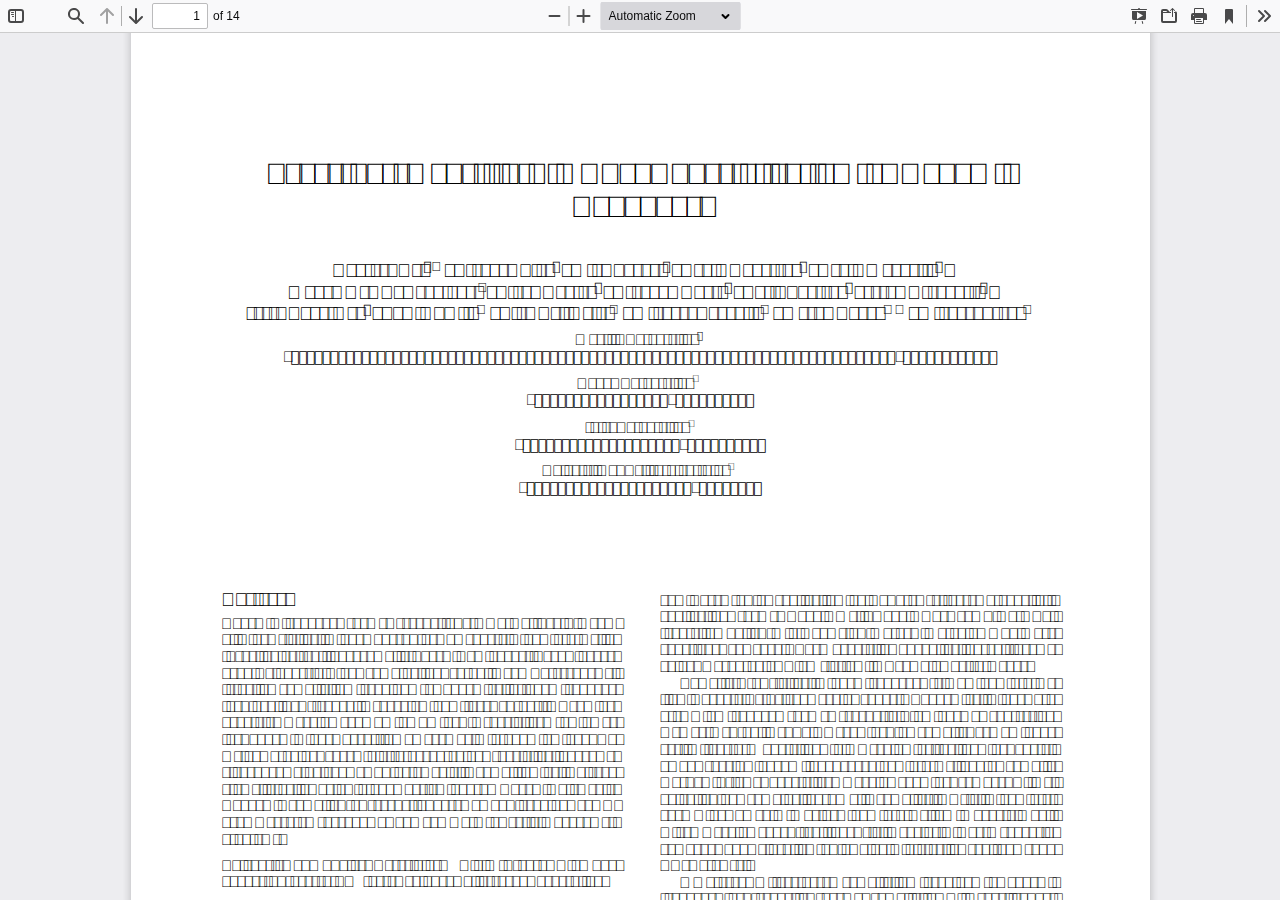
==== viewer/web/viewer.html @ 8a07b28c "Advanced GUi with bootstrap and PDF viewer" ====
<!DOCTYPE html>
<!--
Copyright 2012 Mozilla Foundation

Licensed under the Apache License, Version 2.0 (the "License");
you may not use this file except in compliance with the License.
You may obtain a copy of the License at

    http://www.apache.org/licenses/LICENSE-2.0

Unless required by applicable law or agreed to in writing, software
distributed under the License is distributed on an "AS IS" BASIS,
WITHOUT WARRANTIES OR CONDITIONS OF ANY KIND, either express or implied.
See the License for the specific language governing permissions and
limitations under the License.

Adobe CMap resources are covered by their own copyright but the same license:

    Copyright 1990-2015 Adobe Systems Incorporated.

See https://github.com/adobe-type-tools/cmap-resources
-->
<html dir="ltr" mozdisallowselectionprint>
  <head>
    <meta charset="utf-8">
    <meta name="viewport" content="width=device-width, initial-scale=1, maximum-scale=1">
    <meta name="google" content="notranslate">
    <meta http-equiv="X-UA-Compatible" content="IE=edge">
    <title>PDF.js viewer</title>


    <link rel="stylesheet" href="viewer.css">


<!-- This snippet is used in production (included from viewer.html) -->
<link rel="resource" type="application/l10n" href="locale/locale.properties">
<script src="../build/pdf.js"></script>


  <script src="viewer.js"></script>

  </head>

  <body tabindex="1" class="loadingInProgress">
    <div id="outerContainer">

      <div id="sidebarContainer">
        <div id="toolbarSidebar">
          <div class="splitToolbarButton toggled">
            <button id="viewThumbnail" class="toolbarButton toggled" title="Show Thumbnails" tabindex="2" data-l10n-id="thumbs">
               <span data-l10n-id="thumbs_label">Thumbnails</span>
            </button>
            <button id="viewOutline" class="toolbarButton" title="Show Document Outline (double-click to expand/collapse all items)" tabindex="3" data-l10n-id="document_outline">
               <span data-l10n-id="document_outline_label">Document Outline</span>
            </button>
            <button id="viewAttachments" class="toolbarButton" title="Show Attachments" tabindex="4" data-l10n-id="attachments">
               <span data-l10n-id="attachments_label">Attachments</span>
            </button>
            <button id="viewLayers" class="toolbarButton" title="Show Layers (double-click to reset all layers to the default state)" tabindex="5" data-l10n-id="layers">
               <span data-l10n-id="layers_label">Layers</span>
            </button>
          </div>
        </div>
        <div id="sidebarContent">
          <div id="thumbnailView">
          </div>
          <div id="outlineView" class="hidden">
          </div>
          <div id="attachmentsView" class="hidden">
          </div>
          <div id="layersView" class="hidden">
          </div>
        </div>
        <div id="sidebarResizer" class="hidden"></div>
      </div>  <!-- sidebarContainer -->

      <div id="mainContainer">
        <div class="findbar hidden doorHanger" id="findbar">
          <div id="findbarInputContainer">
            <input id="findInput" class="toolbarField" title="Find" placeholder="Find in document…" tabindex="91" data-l10n-id="find_input">
            <div class="splitToolbarButton">
              <button id="findPrevious" class="toolbarButton findPrevious" title="Find the previous occurrence of the phrase" tabindex="92" data-l10n-id="find_previous">
                <span data-l10n-id="find_previous_label">Previous</span>
              </button>
              <div class="splitToolbarButtonSeparator"></div>
              <button id="findNext" class="toolbarButton findNext" title="Find the next occurrence of the phrase" tabindex="93" data-l10n-id="find_next">
                <span data-l10n-id="find_next_label">Next</span>
              </button>
            </div>
          </div>

          <div id="findbarOptionsOneContainer">
            <input type="checkbox" id="findHighlightAll" class="toolbarField" tabindex="94">
            <label for="findHighlightAll" class="toolbarLabel" data-l10n-id="find_highlight">Highlight all</label>
            <input type="checkbox" id="findMatchCase" class="toolbarField" tabindex="95">
            <label for="findMatchCase" class="toolbarLabel" data-l10n-id="find_match_case_label">Match case</label>
          </div>
          <div id="findbarOptionsTwoContainer">
            <input type="checkbox" id="findEntireWord" class="toolbarField" tabindex="96">
            <label for="findEntireWord" class="toolbarLabel" data-l10n-id="find_entire_word_label">Whole words</label>
            <span id="findResultsCount" class="toolbarLabel hidden"></span>
          </div>

          <div id="findbarMessageContainer">
            <span id="findMsg" class="toolbarLabel"></span>
          </div>
        </div>  <!-- findbar -->

        <div id="secondaryToolbar" class="secondaryToolbar hidden doorHangerRight">
          <div id="secondaryToolbarButtonContainer">
            <button id="secondaryPresentationMode" class="secondaryToolbarButton presentationMode visibleLargeView" title="Switch to Presentation Mode" tabindex="51" data-l10n-id="presentation_mode">
              <span data-l10n-id="presentation_mode_label">Presentation Mode</span>
            </button>

            <button id="secondaryOpenFile" class="secondaryToolbarButton openFile visibleLargeView" title="Open File" tabindex="52" data-l10n-id="open_file">
              <span data-l10n-id="open_file_label">Open</span>
            </button>

            <button id="secondaryPrint" class="secondaryToolbarButton print visibleMediumView" title="Print" tabindex="53" data-l10n-id="print">
              <span data-l10n-id="print_label">Print</span>
            </button>
            <!--
            <button id="secondaryDownload" class="secondaryToolbarButton download visibleMediumView" title="Download" tabindex="54" data-l10n-id="download">
              <span data-l10n-id="download_label">Download</span>
            </button>-->

            <a href="#" id="secondaryViewBookmark" class="secondaryToolbarButton bookmark visibleSmallView" title="Current view (copy or open in new window)" tabindex="55" data-l10n-id="bookmark">
              <span data-l10n-id="bookmark_label">Current View</span>
            </a>

            <div class="horizontalToolbarSeparator visibleLargeView"></div>

            <button id="firstPage" class="secondaryToolbarButton firstPage" title="Go to First Page" tabindex="56" data-l10n-id="first_page">
              <span data-l10n-id="first_page_label">Go to First Page</span>
            </button>
            <button id="lastPage" class="secondaryToolbarButton lastPage" title="Go to Last Page" tabindex="57" data-l10n-id="last_page">
              <span data-l10n-id="last_page_label">Go to Last Page</span>
            </button>

            <div class="horizontalToolbarSeparator"></div>

            <button id="pageRotateCw" class="secondaryToolbarButton rotateCw" title="Rotate Clockwise" tabindex="58" data-l10n-id="page_rotate_cw">
              <span data-l10n-id="page_rotate_cw_label">Rotate Clockwise</span>
            </button>
            <button id="pageRotateCcw" class="secondaryToolbarButton rotateCcw" title="Rotate Counterclockwise" tabindex="59" data-l10n-id="page_rotate_ccw">
              <span data-l10n-id="page_rotate_ccw_label">Rotate Counterclockwise</span>
            </button>

            <div class="horizontalToolbarSeparator"></div>

            <button id="cursorSelectTool" class="secondaryToolbarButton selectTool toggled" title="Enable Text Selection Tool" tabindex="60" data-l10n-id="cursor_text_select_tool">
              <span data-l10n-id="cursor_text_select_tool_label">Text Selection Tool</span>
            </button>
            <button id="cursorHandTool" class="secondaryToolbarButton handTool" title="Enable Hand Tool" tabindex="61" data-l10n-id="cursor_hand_tool">
              <span data-l10n-id="cursor_hand_tool_label">Hand Tool</span>
            </button>

            <div class="horizontalToolbarSeparator"></div>

            <button id="scrollVertical" class="secondaryToolbarButton scrollModeButtons scrollVertical toggled" title="Use Vertical Scrolling" tabindex="62" data-l10n-id="scroll_vertical">
              <span data-l10n-id="scroll_vertical_label">Vertical Scrolling</span>
            </button>
            <button id="scrollHorizontal" class="secondaryToolbarButton scrollModeButtons scrollHorizontal" title="Use Horizontal Scrolling" tabindex="63" data-l10n-id="scroll_horizontal">
              <span data-l10n-id="scroll_horizontal_label">Horizontal Scrolling</span>
            </button>
            <button id="scrollWrapped" class="secondaryToolbarButton scrollModeButtons scrollWrapped" title="Use Wrapped Scrolling" tabindex="64" data-l10n-id="scroll_wrapped">
              <span data-l10n-id="scroll_wrapped_label">Wrapped Scrolling</span>
            </button>

            <div class="horizontalToolbarSeparator scrollModeButtons"></div>

            <button id="spreadNone" class="secondaryToolbarButton spreadModeButtons spreadNone toggled" title="Do not join page spreads" tabindex="65" data-l10n-id="spread_none">
              <span data-l10n-id="spread_none_label">No Spreads</span>
            </button>
            <button id="spreadOdd" class="secondaryToolbarButton spreadModeButtons spreadOdd" title="Join page spreads starting with odd-numbered pages" tabindex="66" data-l10n-id="spread_odd">
              <span data-l10n-id="spread_odd_label">Odd Spreads</span>
            </button>
            <button id="spreadEven" class="secondaryToolbarButton spreadModeButtons spreadEven" title="Join page spreads starting with even-numbered pages" tabindex="67" data-l10n-id="spread_even">
              <span data-l10n-id="spread_even_label">Even Spreads</span>
            </button>

            <div class="horizontalToolbarSeparator spreadModeButtons"></div>

            <button id="documentProperties" class="secondaryToolbarButton documentProperties" title="Document Properties…" tabindex="68" data-l10n-id="document_properties">
              <span data-l10n-id="document_properties_label">Document Properties…</span>
            </button>
          </div>
        </div>  <!-- secondaryToolbar -->

        <div class="toolbar">
          <div id="toolbarContainer">
            <div id="toolbarViewer">
              <div id="toolbarViewerLeft">
                <button id="sidebarToggle" class="toolbarButton" title="Toggle Sidebar" tabindex="11" data-l10n-id="toggle_sidebar">
                  <span data-l10n-id="toggle_sidebar_label">Toggle Sidebar</span>
                </button>
                <div class="toolbarButtonSpacer"></div>
                <button id="viewFind" class="toolbarButton" title="Find in Document" tabindex="12" data-l10n-id="findbar">
                  <span data-l10n-id="findbar_label">Find</span>
                </button>
                <div class="splitToolbarButton hiddenSmallView">
                  <button class="toolbarButton pageUp" title="Previous Page" id="previous" tabindex="13" data-l10n-id="previous">
                    <span data-l10n-id="previous_label">Previous</span>
                  </button>
                  <div class="splitToolbarButtonSeparator"></div>
                  <button class="toolbarButton pageDown" title="Next Page" id="next" tabindex="14" data-l10n-id="next">
                    <span data-l10n-id="next_label">Next</span>
                  </button>
                </div>
                <input type="number" id="pageNumber" class="toolbarField pageNumber" title="Page" value="1" size="4" min="1" tabindex="15" data-l10n-id="page" autocomplete="off">
                <span id="numPages" class="toolbarLabel"></span>
              </div>
              <div id="toolbarViewerRight">
                <button id="presentationMode" class="toolbarButton presentationMode hiddenLargeView" title="Switch to Presentation Mode" tabindex="31" data-l10n-id="presentation_mode">
                  <span data-l10n-id="presentation_mode_label">Presentation Mode</span>
                </button>

                <button id="openFile" class="toolbarButton openFile hiddenLargeView" title="Open File" tabindex="32" data-l10n-id="open_file">
                  <span data-l10n-id="open_file_label">Open</span>
                </button>

                <button id="print" class="toolbarButton print hiddenMediumView" title="Print" tabindex="33" data-l10n-id="print">
                  <span data-l10n-id="print_label">Print</span>
                </button>
                
                <!--
                <button id="download" class="toolbarButton download hiddenMediumView" title="Download" tabindex="34" data-l10n-id="download">
                  <span data-l10n-id="download_label">Download</span>
                </button>-->
                <a href="#" id="viewBookmark" class="toolbarButton bookmark hiddenSmallView" title="Current view (copy or open in new window)" tabindex="35" data-l10n-id="bookmark">
                  <span data-l10n-id="bookmark_label">Current View</span>
                </a>

                <div class="verticalToolbarSeparator hiddenSmallView"></div>

                <button id="secondaryToolbarToggle" class="toolbarButton" title="Tools" tabindex="36" data-l10n-id="tools">
                  <span data-l10n-id="tools_label">Tools</span>
                </button>
              </div>
              <div id="toolbarViewerMiddle">
                <div class="splitToolbarButton">
                  <button id="zoomOut" class="toolbarButton zoomOut" title="Zoom Out" tabindex="21" data-l10n-id="zoom_out">
                    <span data-l10n-id="zoom_out_label">Zoom Out</span>
                  </button>
                  <div class="splitToolbarButtonSeparator"></div>
                  <button id="zoomIn" class="toolbarButton zoomIn" title="Zoom In" tabindex="22" data-l10n-id="zoom_in">
                    <span data-l10n-id="zoom_in_label">Zoom In</span>
                   </button>
                </div>
                <span id="scaleSelectContainer" class="dropdownToolbarButton">
                  <select id="scaleSelect" title="Zoom" tabindex="23" data-l10n-id="zoom">
                    <option id="pageAutoOption" title="" value="auto" selected="selected" data-l10n-id="page_scale_auto">Automatic Zoom</option>
                    <option id="pageActualOption" title="" value="page-actual" data-l10n-id="page_scale_actual">Actual Size</option>
                    <option id="pageFitOption" title="" value="page-fit" data-l10n-id="page_scale_fit">Page Fit</option>
                    <option id="pageWidthOption" title="" value="page-width" data-l10n-id="page_scale_width">Page Width</option>
                    <option id="customScaleOption" title="" value="custom" disabled="disabled" hidden="true"></option>
                    <option title="" value="0.5" data-l10n-id="page_scale_percent" data-l10n-args='{ "scale": 50 }'>50%</option>
                    <option title="" value="0.75" data-l10n-id="page_scale_percent" data-l10n-args='{ "scale": 75 }'>75%</option>
                    <option title="" value="1" data-l10n-id="page_scale_percent" data-l10n-args='{ "scale": 100 }'>100%</option>
                    <option title="" value="1.25" data-l10n-id="page_scale_percent" data-l10n-args='{ "scale": 125 }'>125%</option>
                    <option title="" value="1.5" data-l10n-id="page_scale_percent" data-l10n-args='{ "scale": 150 }'>150%</option>
                    <option title="" value="2" data-l10n-id="page_scale_percent" data-l10n-args='{ "scale": 200 }'>200%</option>
                    <option title="" value="3" data-l10n-id="page_scale_percent" data-l10n-args='{ "scale": 300 }'>300%</option>
                    <option title="" value="4" data-l10n-id="page_scale_percent" data-l10n-args='{ "scale": 400 }'>400%</option>
                  </select>
                </span>
              </div>
            </div>
            <div id="loadingBar">
              <div class="progress">
                <div class="glimmer">
                </div>
              </div>
            </div>
          </div>
        </div>

        <menu type="context" id="viewerContextMenu">
          <menuitem id="contextFirstPage" label="First Page"
                    data-l10n-id="first_page"></menuitem>
          <menuitem id="contextLastPage" label="Last Page"
                    data-l10n-id="last_page"></menuitem>
          <menuitem id="contextPageRotateCw" label="Rotate Clockwise"
                    data-l10n-id="page_rotate_cw"></menuitem>
          <menuitem id="contextPageRotateCcw" label="Rotate Counter-Clockwise"
                    data-l10n-id="page_rotate_ccw"></menuitem>
        </menu>

        <div id="viewerContainer" tabindex="0">
          <div id="viewer" class="pdfViewer"></div>
        </div>

        <div id="errorWrapper" hidden='true'>
          <div id="errorMessageLeft">
            <span id="errorMessage"></span>
            <button id="errorShowMore" data-l10n-id="error_more_info">
              More Information
            </button>
            <button id="errorShowLess" data-l10n-id="error_less_info" hidden='true'>
              Less Information
            </button>
          </div>
          <div id="errorMessageRight">
            <button id="errorClose" data-l10n-id="error_close">
              Close
            </button>
          </div>
          <div class="clearBoth"></div>
          <textarea id="errorMoreInfo" hidden='true' readonly="readonly"></textarea>
        </div>
      </div> <!-- mainContainer -->

      <div id="overlayContainer" class="hidden">
        <div id="passwordOverlay" class="container hidden">
          <div class="dialog">
            <div class="row">
              <p id="passwordText" data-l10n-id="password_label">Enter the password to open this PDF file:</p>
            </div>
            <div class="row">
              <input type="password" id="password" class="toolbarField">
            </div>
            <div class="buttonRow">
              <button id="passwordCancel" class="overlayButton"><span data-l10n-id="password_cancel">Cancel</span></button>
              <button id="passwordSubmit" class="overlayButton"><span data-l10n-id="password_ok">OK</span></button>
            </div>
          </div>
        </div>
        <div id="documentPropertiesOverlay" class="container hidden">
          <div class="dialog">
            <div class="row">
              <span data-l10n-id="document_properties_file_name">File name:</span> <p id="fileNameField">-</p>
            </div>
            <div class="row">
              <span data-l10n-id="document_properties_file_size">File size:</span> <p id="fileSizeField">-</p>
            </div>
            <div class="separator"></div>
            <div class="row">
              <span data-l10n-id="document_properties_title">Title:</span> <p id="titleField">-</p>
            </div>
            <div class="row">
              <span data-l10n-id="document_properties_author">Author:</span> <p id="authorField">-</p>
            </div>
            <div class="row">
              <span data-l10n-id="document_properties_subject">Subject:</span> <p id="subjectField">-</p>
            </div>
            <div class="row">
              <span data-l10n-id="document_properties_keywords">Keywords:</span> <p id="keywordsField">-</p>
            </div>
            <div class="row">
              <span data-l10n-id="document_properties_creation_date">Creation Date:</span> <p id="creationDateField">-</p>
            </div>
            <div class="row">
              <span data-l10n-id="document_properties_modification_date">Modification Date:</span> <p id="modificationDateField">-</p>
            </div>
            <div class="row">
              <span data-l10n-id="document_properties_creator">Creator:</span> <p id="creatorField">-</p>
            </div>
            <div class="separator"></div>
            <div class="row">
              <span data-l10n-id="document_properties_producer">PDF Producer:</span> <p id="producerField">-</p>
            </div>
            <div class="row">
              <span data-l10n-id="document_properties_version">PDF Version:</span> <p id="versionField">-</p>
            </div>
            <div class="row">
              <span data-l10n-id="document_properties_page_count">Page Count:</span> <p id="pageCountField">-</p>
            </div>
            <div class="row">
              <span data-l10n-id="document_properties_page_size">Page Size:</span> <p id="pageSizeField">-</p>
            </div>
            <div class="separator"></div>
            <div class="row">
              <span data-l10n-id="document_properties_linearized">Fast Web View:</span> <p id="linearizedField">-</p>
            </div>
            <div class="buttonRow">
              <button id="documentPropertiesClose" class="overlayButton"><span data-l10n-id="document_properties_close">Close</span></button>
            </div>
          </div>
        </div>
        <div id="printServiceOverlay" class="container hidden">
          <div class="dialog">
            <div class="row">
              <span data-l10n-id="print_progress_message">Preparing document for printing…</span>
            </div>
            <div class="row">
              <progress value="0" max="100"></progress>
              <span data-l10n-id="print_progress_percent" data-l10n-args='{ "progress": 0 }' class="relative-progress">0%</span>
            </div>
            <div class="buttonRow">
              <button id="printCancel" class="overlayButton"><span data-l10n-id="print_progress_close">Cancel</span></button>
            </div>
          </div>
        </div>
      </div>  <!-- overlayContainer -->

    </div> <!-- outerContainer -->
    <div id="printContainer"></div>
  </body>
</html>
---- viewer/web/viewer.css ----
/* Copyright 2014 Mozilla Foundation
 *
 * Licensed under the Apache License, Version 2.0 (the "License");
 * you may not use this file except in compliance with the License.
 * You may obtain a copy of the License at
 *
 *     http://www.apache.org/licenses/LICENSE-2.0
 *
 * Unless required by applicable law or agreed to in writing, software
 * distributed under the License is distributed on an "AS IS" BASIS,
 * WITHOUT WARRANTIES OR CONDITIONS OF ANY KIND, either express or implied.
 * See the License for the specific language governing permissions and
 * limitations under the License.
 */

.textLayer {
  position: absolute;
  left: 0;
  top: 0;
  right: 0;
  bottom: 0;
  overflow: hidden;
  opacity: 0.2;
  line-height: 1;
}

.textLayer > span {
  color: transparent;
  position: absolute;
  white-space: pre;
  cursor: text;
  transform-origin: 0% 0%;
}

.textLayer .highlight {
  margin: -1px;
  padding: 1px;
  background-color: rgba(180, 0, 170, 1);
  border-radius: 4px;
}

.textLayer .highlight.begin {
  border-radius: 4px 0px 0px 4px;
}

.textLayer .highlight.end {
  border-radius: 0px 4px 4px 0px;
}

.textLayer .highlight.middle {
  border-radius: 0px;
}

.textLayer .highlight.selected {
  background-color: rgba(0, 100, 0, 1);
}

.textLayer ::-moz-selection {
  background: rgba(0, 0, 255, 1);
}

.textLayer ::selection {
  background: rgba(0, 0, 255, 1);
}

.textLayer .endOfContent {
  display: block;
  position: absolute;
  left: 0px;
  top: 100%;
  right: 0px;
  bottom: 0px;
  z-index: -1;
  cursor: default;
  -webkit-user-select: none;
     -moz-user-select: none;
      -ms-user-select: none;
          user-select: none;
}

.textLayer .endOfContent.active {
  top: 0px;
}


.annotationLayer section {
  position: absolute;
}

.annotationLayer .linkAnnotation > a,
.annotationLayer .buttonWidgetAnnotation.pushButton > a {
  position: absolute;
  font-size: 1em;
  top: 0;
  left: 0;
  width: 100%;
  height: 100%;
}

.annotationLayer .linkAnnotation > a:hover,
.annotationLayer .buttonWidgetAnnotation.pushButton > a:hover {
  opacity: 0.2;
  background: rgba(255, 255, 0, 1);
  box-shadow: 0px 2px 10px rgba(255, 255, 0, 1);
}

.annotationLayer .textAnnotation img {
  position: absolute;
  cursor: pointer;
}

.annotationLayer .textWidgetAnnotation input,
.annotationLayer .textWidgetAnnotation textarea,
.annotationLayer .choiceWidgetAnnotation select,
.annotationLayer .buttonWidgetAnnotation.checkBox input,
.annotationLayer .buttonWidgetAnnotation.radioButton input {
  background-color: rgba(0, 54, 255, 0.13);
  border: 1px solid transparent;
  box-sizing: border-box;
  font-size: 9px;
  height: 100%;
  margin: 0;
  padding: 0 3px;
  vertical-align: top;
  width: 100%;
}

.annotationLayer .choiceWidgetAnnotation select option {
  padding: 0;
}

.annotationLayer .buttonWidgetAnnotation.radioButton input {
  border-radius: 50%;
}

.annotationLayer .textWidgetAnnotation textarea {
  font: message-box;
  font-size: 9px;
  resize: none;
}

.annotationLayer .textWidgetAnnotation input[disabled],
.annotationLayer .textWidgetAnnotation textarea[disabled],
.annotationLayer .choiceWidgetAnnotation select[disabled],
.annotationLayer .buttonWidgetAnnotation.checkBox input[disabled],
.annotationLayer .buttonWidgetAnnotation.radioButton input[disabled] {
  background: none;
  border: 1px solid transparent;
  cursor: not-allowed;
}

.annotationLayer .textWidgetAnnotation input:hover,
.annotationLayer .textWidgetAnnotation textarea:hover,
.annotationLayer .choiceWidgetAnnotation select:hover,
.annotationLayer .buttonWidgetAnnotation.checkBox input:hover,
.annotationLayer .buttonWidgetAnnotation.radioButton input:hover {
  border: 1px solid rgba(0, 0, 0, 1);
}

.annotationLayer .textWidgetAnnotation input:focus,
.annotationLayer .textWidgetAnnotation textarea:focus,
.annotationLayer .choiceWidgetAnnotation select:focus {
  background: none;
  border: 1px solid transparent;
}

.annotationLayer .buttonWidgetAnnotation.checkBox input:checked:before,
.annotationLayer .buttonWidgetAnnotation.checkBox input:checked:after,
.annotationLayer .buttonWidgetAnnotation.radioButton input:checked:before {
  background-color: rgba(0, 0, 0, 1);
  content: "";
  display: block;
  position: absolute;
}

.annotationLayer .buttonWidgetAnnotation.checkBox input:checked:before,
.annotationLayer .buttonWidgetAnnotation.checkBox input:checked:after {
  height: 80%;
  left: 45%;
  width: 1px;
}

.annotationLayer .buttonWidgetAnnotation.checkBox input:checked:before {
  transform: rotate(45deg);
}

.annotationLayer .buttonWidgetAnnotation.checkBox input:checked:after {
  transform: rotate(-45deg);
}

.annotationLayer .buttonWidgetAnnotation.radioButton input:checked:before {
  border-radius: 50%;
  height: 50%;
  left: 30%;
  top: 20%;
  width: 50%;
}

.annotationLayer .textWidgetAnnotation input.comb {
  font-family: monospace;
  padding-left: 2px;
  padding-right: 0;
}

.annotationLayer .textWidgetAnnotation input.comb:focus {
  /*
   * Letter spacing is placed on the right side of each character. Hence, the
   * letter spacing of the last character may be placed outside the visible
   * area, causing horizontal scrolling. We avoid this by extending the width
   * when the element has focus and revert this when it loses focus.
   */
  width: 115%;
}

.annotationLayer .buttonWidgetAnnotation.checkBox input,
.annotationLayer .buttonWidgetAnnotation.radioButton input {
  -webkit-appearance: none;
     -moz-appearance: none;
          appearance: none;
  padding: 0;
}

.annotationLayer .popupWrapper {
  position: absolute;
  width: 20em;
}

.annotationLayer .popup {
  position: absolute;
  z-index: 200;
  max-width: 20em;
  background-color: rgba(255, 255, 153, 1);
  box-shadow: 0px 2px 5px rgba(136, 136, 136, 1);
  border-radius: 2px;
  padding: 6px;
  margin-left: 5px;
  cursor: pointer;
  font: message-box;
  font-size: 9px;
  word-wrap: break-word;
}

.annotationLayer .popup > * {
  font-size: 9px;
}

.annotationLayer .popup h1 {
  display: inline-block;
}

.annotationLayer .popup span {
  display: inline-block;
  margin-left: 5px;
}

.annotationLayer .popup p {
  border-top: 1px solid rgba(51, 51, 51, 1);
  margin-top: 2px;
  padding-top: 2px;
}

.annotationLayer .highlightAnnotation,
.annotationLayer .underlineAnnotation,
.annotationLayer .squigglyAnnotation,
.annotationLayer .strikeoutAnnotation,
.annotationLayer .freeTextAnnotation,
.annotationLayer .lineAnnotation svg line,
.annotationLayer .squareAnnotation svg rect,
.annotationLayer .circleAnnotation svg ellipse,
.annotationLayer .polylineAnnotation svg polyline,
.annotationLayer .polygonAnnotation svg polygon,
.annotationLayer .caretAnnotation,
.annotationLayer .inkAnnotation svg polyline,
.annotationLayer .stampAnnotation,
.annotationLayer .fileAttachmentAnnotation {
  cursor: pointer;
}

.pdfViewer .canvasWrapper {
  overflow: hidden;
}

.pdfViewer .page {
  direction: ltr;
  width: 816px;
  height: 1056px;
  margin: 1px auto -8px auto;
  position: relative;
  overflow: visible;
  border: 9px solid transparent;
  background-clip: content-box;
  -o-border-image: url(images/shadow.png) 9 9 repeat;
     border-image: url(images/shadow.png) 9 9 repeat;
  background-color: rgba(255, 255, 255, 1);
}

.pdfViewer.removePageBorders .page {
  margin: 0px auto 10px auto;
  border: none;
}

.pdfViewer.singlePageView {
  display: inline-block;
}

.pdfViewer.singlePageView .page {
  margin: 0;
  border: none;
}

.pdfViewer.scrollHorizontal,
.pdfViewer.scrollWrapped,
.spread {
  margin-left: 3.5px;
  margin-right: 3.5px;
  text-align: center;
}

.pdfViewer.scrollHorizontal,
.spread {
  white-space: nowrap;
}

.pdfViewer.removePageBorders,
.pdfViewer.scrollHorizontal .spread,
.pdfViewer.scrollWrapped .spread {
  margin-left: 0;
  margin-right: 0;
}

.spread .page,
.pdfViewer.scrollHorizontal .page,
.pdfViewer.scrollWrapped .page,
.pdfViewer.scrollHorizontal .spread,
.pdfViewer.scrollWrapped .spread {
  display: inline-block;
  vertical-align: middle;
}

.spread .page,
.pdfViewer.scrollHorizontal .page,
.pdfViewer.scrollWrapped .page {
  margin-left: -3.5px;
  margin-right: -3.5px;
}

.pdfViewer.removePageBorders .spread .page,
.pdfViewer.removePageBorders.scrollHorizontal .page,
.pdfViewer.removePageBorders.scrollWrapped .page {
  margin-left: 5px;
  margin-right: 5px;
}

.pdfViewer .page canvas {
  margin: 0;
  display: block;
}

.pdfViewer .page canvas[hidden] {
  display: none;
}

.pdfViewer .page .loadingIcon {
  position: absolute;
  display: block;
  left: 0;
  top: 0;
  right: 0;
  bottom: 0;
  background: url("images/loading-icon.gif") center no-repeat;
}

.pdfPresentationMode .pdfViewer {
  margin-left: 0;
  margin-right: 0;
}

.pdfPresentationMode .pdfViewer .page,
.pdfPresentationMode .pdfViewer .spread {
  display: block;
}

.pdfPresentationMode .pdfViewer .page,
.pdfPresentationMode .pdfViewer.removePageBorders .page {
  margin-left: auto;
  margin-right: auto;
}

.pdfPresentationMode:-ms-fullscreen .pdfViewer .page {
  margin-bottom: 100% !important;
}

.pdfPresentationMode:-webkit-full-screen .pdfViewer .page {
  margin-bottom: 100%;
  border: 0;
}

.pdfPresentationMode:-moz-full-screen .pdfViewer .page {
  margin-bottom: 100%;
  border: 0;
}

.pdfPresentationMode:fullscreen .pdfViewer .page {
  margin-bottom: 100%;
  border: 0;
}

:root {
  --sidebar-width: 200px;
  --sidebar-transition-duration: 200ms;
  --sidebar-transition-timing-function: ease;

  --toolbar-icon-opacity: 0.7;
  --doorhanger-icon-opacity: 0.9;

  --main-color: rgba(12, 12, 13, 1);
  --body-bg-color: rgba(237, 237, 240, 1);
  --errorWrapper-bg-color: rgba(255, 74, 74, 1);
  --progressBar-color: rgba(10, 132, 255, 1);
  --progressBar-indeterminate-bg-color: rgba(221, 221, 222, 1);
  --progressBar-indeterminate-blend-color: rgba(116, 177, 239, 1);
  --scrollbar-color: auto;
  --scrollbar-bg-color: auto;

  --sidebar-bg-color: rgba(245, 246, 247, 1);
  --toolbar-bg-color: rgba(249, 249, 250, 1);
  --toolbar-border-color: rgba(204, 204, 204, 1);
  --button-hover-color: rgba(221, 222, 223, 1);
  --toggled-btn-bg-color: rgba(0, 0, 0, 0.3);
  --dropdown-btn-bg-color: rgba(215, 215, 219, 1);
  --separator-color: rgba(0, 0, 0, 0.3);
  --field-color: rgba(6, 6, 6, 1);
  --field-bg-color: rgba(255, 255, 255, 1);
  --field-border-color: rgba(187, 187, 188, 1);
  --findbar-nextprevious-btn-bg-color: rgba(227, 228, 230, 1);
  --outline-color: rgba(0, 0, 0, 0.8);
  --outline-hover-color: rgba(0, 0, 0, 0.9);
  --outline-active-color: rgba(0, 0, 0, 0.08);
  --outline-active-bg-color: rgba(0, 0, 0, 1);
  --sidebaritem-bg-color: rgba(0, 0, 0, 0.15);
  --doorhanger-bg-color: rgba(255, 255, 255, 1);
  --doorhanger-border-color: rgba(12, 12, 13, 0.2);
  --doorhanger-hover-color: rgba(237, 237, 237, 1);
  --doorhanger-separator-color: rgba(222, 222, 222, 1);
  --overlay-button-bg-color: rgba(12, 12, 13, 0.1);
  --overlay-button-hover-color: rgba(12, 12, 13, 0.3);

  --loading-icon: url(images/loading.svg);
  --treeitem-expanded-icon: url(images/treeitem-expanded.svg);
  --treeitem-collapsed-icon: url(images/treeitem-collapsed.svg);
  --toolbarButton-menuArrow-icon: url(images/toolbarButton-menuArrow.svg);
  --toolbarButton-sidebarToggle-icon: url(images/toolbarButton-sidebarToggle.svg);
  --toolbarButton-secondaryToolbarToggle-icon: url(images/toolbarButton-secondaryToolbarToggle.svg);
  --toolbarButton-pageUp-icon: url(images/toolbarButton-pageUp.svg);
  --toolbarButton-pageDown-icon: url(images/toolbarButton-pageDown.svg);
  --toolbarButton-zoomOut-icon: url(images/toolbarButton-zoomOut.svg);
  --toolbarButton-zoomIn-icon: url(images/toolbarButton-zoomIn.svg);
  --toolbarButton-presentationMode-icon: url(images/toolbarButton-presentationMode.svg);
  --toolbarButton-print-icon: url(images/toolbarButton-print.svg);
  --toolbarButton-openFile-icon: url(images/toolbarButton-openFile.svg);
  --toolbarButton-download-icon: url(images/toolbarButton-download.svg);
  --toolbarButton-bookmark-icon: url(images/toolbarButton-bookmark.svg);
  --toolbarButton-viewThumbnail-icon: url(images/toolbarButton-viewThumbnail.svg);
  --toolbarButton-viewOutline-icon: url(images/toolbarButton-viewOutline.svg);
  --toolbarButton-viewAttachments-icon: url(images/toolbarButton-viewAttachments.svg);
  --toolbarButton-viewLayers-icon: url(images/toolbarButton-viewLayers.svg);
  --toolbarButton-search-icon: url(images/toolbarButton-search.svg);
  --findbarButton-previous-icon: url(images/findbarButton-previous.svg);
  --findbarButton-next-icon: url(images/findbarButton-next.svg);
  --secondaryToolbarButton-firstPage-icon: url(images/secondaryToolbarButton-firstPage.svg);
  --secondaryToolbarButton-lastPage-icon: url(images/secondaryToolbarButton-lastPage.svg);
  --secondaryToolbarButton-rotateCcw-icon: url(images/secondaryToolbarButton-rotateCcw.svg);
  --secondaryToolbarButton-rotateCw-icon: url(images/secondaryToolbarButton-rotateCw.svg);
  --secondaryToolbarButton-selectTool-icon: url(images/secondaryToolbarButton-selectTool.svg);
  --secondaryToolbarButton-handTool-icon: url(images/secondaryToolbarButton-handTool.svg);
  --secondaryToolbarButton-scrollVertical-icon: url(images/secondaryToolbarButton-scrollVertical.svg);
  --secondaryToolbarButton-scrollHorizontal-icon: url(images/secondaryToolbarButton-scrollHorizontal.svg);
  --secondaryToolbarButton-scrollWrapped-icon: url(images/secondaryToolbarButton-scrollWrapped.svg);
  --secondaryToolbarButton-spreadNone-icon: url(images/secondaryToolbarButton-spreadNone.svg);
  --secondaryToolbarButton-spreadOdd-icon: url(images/secondaryToolbarButton-spreadOdd.svg);
  --secondaryToolbarButton-spreadEven-icon: url(images/secondaryToolbarButton-spreadEven.svg);
  --secondaryToolbarButton-documentProperties-icon: url(images/secondaryToolbarButton-documentProperties.svg);
}

@media (prefers-color-scheme: dark) {
  :root {
    --main-color: rgba(249, 249, 250, 1);
    --body-bg-color: rgba(42, 42, 46, 1);
    --errorWrapper-bg-color: rgba(199, 17, 17, 1);
    --progressBar-color: rgba(0, 96, 223, 1);
    --progressBar-indeterminate-bg-color: rgba(40, 40, 43, 1);
    --progressBar-indeterminate-blend-color: rgba(20, 68, 133, 1);
    --scrollbar-color: rgba(121, 121, 123, 1);
    --scrollbar-bg-color: rgba(35, 35, 39, 1);

    --sidebar-bg-color: rgba(50, 50, 52, 1);
    --toolbar-bg-color: rgba(56, 56, 61, 1);
    --toolbar-border-color: rgba(12, 12, 13, 1);
    --button-hover-color: rgba(102, 102, 103, 1);
    --toggled-btn-bg-color: rgba(0, 0, 0, 0.3);
    --dropdown-btn-bg-color: rgba(74, 74, 79, 1);
    --separator-color: rgba(0, 0, 0, 0.3);
    --field-color: rgba(250, 250, 250, 1);
    --field-bg-color: rgba(64, 64, 68, 1);
    --field-border-color: rgba(115, 115, 115, 1);
    --findbar-nextprevious-btn-bg-color: rgba(89, 89, 89, 1);
    --outline-color: rgba(255, 255, 255, 0.8);
    --outline-hover-color: rgba(255, 255, 255, 0.9);
    --outline-active-color: rgba(255, 255, 255, 0.08);
    --outline-active-bg-color: rgba(255, 255, 255, 1);
    --sidebaritem-bg-color: rgba(255, 255, 255, 0.15);
    --doorhanger-bg-color: rgba(74, 74, 79, 1);
    --doorhanger-border-color: rgba(39, 39, 43, 1);
    --doorhanger-hover-color: rgba(93, 94, 98, 1);
    --doorhanger-separator-color: rgba(92, 92, 97, 1);
    --overlay-button-bg-color: rgba(92, 92, 97, 1);
    --overlay-button-hover-color: rgba(115, 115, 115, 1);

    --loading-icon: url(images/loading-dark.svg);
    --treeitem-expanded-icon: url(images/treeitem-expanded-dark.svg);
    --treeitem-collapsed-icon: url(images/treeitem-collapsed-dark.svg);
    --toolbarButton-menuArrow-icon: url(images/toolbarButton-menuArrow-dark.svg);
    --toolbarButton-sidebarToggle-icon: url(images/toolbarButton-sidebarToggle-dark.svg);
    --toolbarButton-secondaryToolbarToggle-icon: url(images/toolbarButton-secondaryToolbarToggle-dark.svg);
    --toolbarButton-pageUp-icon: url(images/toolbarButton-pageUp-dark.svg);
    --toolbarButton-pageDown-icon: url(images/toolbarButton-pageDown-dark.svg);
    --toolbarButton-zoomOut-icon: url(images/toolbarButton-zoomOut-dark.svg);
    --toolbarButton-zoomIn-icon: url(images/toolbarButton-zoomIn-dark.svg);
    --toolbarButton-presentationMode-icon: url(images/toolbarButton-presentationMode-dark.svg);
    --toolbarButton-print-icon: url(images/toolbarButton-print-dark.svg);
    --toolbarButton-openFile-icon: url(images/toolbarButton-openFile-dark.svg);
    --toolbarButton-download-icon: url(images/toolbarButton-download-dark.svg);
    --toolbarButton-bookmark-icon: url(images/toolbarButton-bookmark-dark.svg);
    --toolbarButton-viewThumbnail-icon: url(images/toolbarButton-viewThumbnail-dark.svg);
    --toolbarButton-viewOutline-icon: url(images/toolbarButton-viewOutline-dark.svg);
    --toolbarButton-viewAttachments-icon: url(images/toolbarButton-viewAttachments-dark.svg);
    --toolbarButton-viewLayers-icon: url(images/toolbarButton-viewLayers-dark.svg);
    --toolbarButton-search-icon: url(images/toolbarButton-search-dark.svg);
    --findbarButton-previous-icon: url(images/findbarButton-previous-dark.svg);
    --findbarButton-next-icon: url(images/findbarButton-next-dark.svg);
    --secondaryToolbarButton-firstPage-icon: url(images/secondaryToolbarButton-firstPage-dark.svg);
    --secondaryToolbarButton-lastPage-icon: url(images/secondaryToolbarButton-lastPage-dark.svg);
    --secondaryToolbarButton-rotateCcw-icon: url(images/secondaryToolbarButton-rotateCcw-dark.svg);
    --secondaryToolbarButton-rotateCw-icon: url(images/secondaryToolbarButton-rotateCw-dark.svg);
    --secondaryToolbarButton-selectTool-icon: url(images/secondaryToolbarButton-selectTool-dark.svg);
    --secondaryToolbarButton-handTool-icon: url(images/secondaryToolbarButton-handTool-dark.svg);
    --secondaryToolbarButton-scrollVertical-icon: url(images/secondaryToolbarButton-scrollVertical-dark.svg);
    --secondaryToolbarButton-scrollHorizontal-icon: url(images/secondaryToolbarButton-scrollHorizontal-dark.svg);
    --secondaryToolbarButton-scrollWrapped-icon: url(images/secondaryToolbarButton-scrollWrapped-dark.svg);
    --secondaryToolbarButton-spreadNone-icon: url(images/secondaryToolbarButton-spreadNone-dark.svg);
    --secondaryToolbarButton-spreadOdd-icon: url(images/secondaryToolbarButton-spreadOdd-dark.svg);
    --secondaryToolbarButton-spreadEven-icon: url(images/secondaryToolbarButton-spreadEven-dark.svg);
    --secondaryToolbarButton-documentProperties-icon: url(images/secondaryToolbarButton-documentProperties-dark.svg);
  }
}

* {
  padding: 0;
  margin: 0;
}

html {
  height: 100%;
  width: 100%;
  /* Font size is needed to make the activity bar the correct size. */
  font-size: 10px;
}

body {
  height: 100%;
  width: 100%;
  background-color: rgba(237, 237, 240, 1);
  background-color: var(--body-bg-color);
}

@media (prefers-color-scheme: dark) {

  body {
  background-color: rgba(42, 42, 46, 1);
  background-color: var(--body-bg-color);
  }
}

body {
  font: message-box;
  outline: none;
  scrollbar-color: auto auto;
  scrollbar-color: var(--scrollbar-color) var(--scrollbar-bg-color);
}

@media (prefers-color-scheme: dark) {

  body {
  scrollbar-color: rgba(121, 121, 123, 1) rgba(35, 35, 39, 1);
  scrollbar-color: var(--scrollbar-color) var(--scrollbar-bg-color);
  }
}

@media (prefers-color-scheme: dark) {

  body {
  scrollbar-color: rgba(121, 121, 123, 1) rgba(35, 35, 39, 1);
  scrollbar-color: var(--scrollbar-color) var(--scrollbar-bg-color);
  }
}

@media (prefers-color-scheme: dark) {

  body {
  scrollbar-color: rgba(121, 121, 123, 1) rgba(35, 35, 39, 1);
  scrollbar-color: var(--scrollbar-color) var(--scrollbar-bg-color);
  }
}

@media (prefers-color-scheme: dark) {

  body {
  scrollbar-color: rgba(121, 121, 123, 1) rgba(35, 35, 39, 1);
  scrollbar-color: var(--scrollbar-color) var(--scrollbar-bg-color);
  }
}

input {
  font: message-box;
  outline: none;
  scrollbar-color: auto auto;
  scrollbar-color: var(--scrollbar-color) var(--scrollbar-bg-color);
}

@media (prefers-color-scheme: dark) {

  input {
  scrollbar-color: rgba(121, 121, 123, 1) rgba(35, 35, 39, 1);
  scrollbar-color: var(--scrollbar-color) var(--scrollbar-bg-color);
  }
}

@media (prefers-color-scheme: dark) {

  input {
  scrollbar-color: rgba(121, 121, 123, 1) rgba(35, 35, 39, 1);
  scrollbar-color: var(--scrollbar-color) var(--scrollbar-bg-color);
  }
}

@media (prefers-color-scheme: dark) {

  input {
  scrollbar-color: rgba(121, 121, 123, 1) rgba(35, 35, 39, 1);
  scrollbar-color: var(--scrollbar-color) var(--scrollbar-bg-color);
  }
}

@media (prefers-color-scheme: dark) {

  input {
  scrollbar-color: rgba(121, 121, 123, 1) rgba(35, 35, 39, 1);
  scrollbar-color: var(--scrollbar-color) var(--scrollbar-bg-color);
  }
}

button {
  font: message-box;
  outline: none;
  scrollbar-color: auto auto;
  scrollbar-color: var(--scrollbar-color) var(--scrollbar-bg-color);
}

@media (prefers-color-scheme: dark) {

  button {
  scrollbar-color: rgba(121, 121, 123, 1) rgba(35, 35, 39, 1);
  scrollbar-color: var(--scrollbar-color) var(--scrollbar-bg-color);
  }
}

@media (prefers-color-scheme: dark) {

  button {
  scrollbar-color: rgba(121, 121, 123, 1) rgba(35, 35, 39, 1);
  scrollbar-color: var(--scrollbar-color) var(--scrollbar-bg-color);
  }
}

@media (prefers-color-scheme: dark) {

  button {
  scrollbar-color: rgba(121, 121, 123, 1) rgba(35, 35, 39, 1);
  scrollbar-color: var(--scrollbar-color) var(--scrollbar-bg-color);
  }
}

@media (prefers-color-scheme: dark) {

  button {
  scrollbar-color: rgba(121, 121, 123, 1) rgba(35, 35, 39, 1);
  scrollbar-color: var(--scrollbar-color) var(--scrollbar-bg-color);
  }
}

select {
  font: message-box;
  outline: none;
  scrollbar-color: auto auto;
  scrollbar-color: var(--scrollbar-color) var(--scrollbar-bg-color);
}

@media (prefers-color-scheme: dark) {

  select {
  scrollbar-color: rgba(121, 121, 123, 1) rgba(35, 35, 39, 1);
  scrollbar-color: var(--scrollbar-color) var(--scrollbar-bg-color);
  }
}

@media (prefers-color-scheme: dark) {

  select {
  scrollbar-color: rgba(121, 121, 123, 1) rgba(35, 35, 39, 1);
  scrollbar-color: var(--scrollbar-color) var(--scrollbar-bg-color);
  }
}

@media (prefers-color-scheme: dark) {

  select {
  scrollbar-color: rgba(121, 121, 123, 1) rgba(35, 35, 39, 1);
  scrollbar-color: var(--scrollbar-color) var(--scrollbar-bg-color);
  }
}

@media (prefers-color-scheme: dark) {

  select {
  scrollbar-color: rgba(121, 121, 123, 1) rgba(35, 35, 39, 1);
  scrollbar-color: var(--scrollbar-color) var(--scrollbar-bg-color);
  }
}

.hidden {
  display: none !important;
}
[hidden] {
  display: none !important;
}

.pdfViewer.enablePermissions .textLayer > span {
  -webkit-user-select: none !important;
     -moz-user-select: none !important;
      -ms-user-select: none !important;
          user-select: none !important;
  cursor: not-allowed;
}

#viewerContainer.pdfPresentationMode:-ms-fullscreen {
  top: 0px !important;
  overflow: hidden !important;
}

#viewerContainer.pdfPresentationMode:-ms-fullscreen::-ms-backdrop {
  background-color: rgba(0, 0, 0, 1);
}

#viewerContainer.pdfPresentationMode:-webkit-full-screen {
  top: 0px;
  border-top: 2px solid rgba(0, 0, 0, 0);
  background-color: rgba(0, 0, 0, 1);
  width: 100%;
  height: 100%;
  overflow: hidden;
  cursor: none;
  -webkit-user-select: none;
          user-select: none;
}

#viewerContainer.pdfPresentationMode:-moz-full-screen {
  top: 0px;
  border-top: 2px solid rgba(0, 0, 0, 0);
  background-color: rgba(0, 0, 0, 1);
  width: 100%;
  height: 100%;
  overflow: hidden;
  cursor: none;
  -moz-user-select: none;
       user-select: none;
}

#viewerContainer.pdfPresentationMode:-ms-fullscreen {
  top: 0px;
  border-top: 2px solid rgba(0, 0, 0, 0);
  background-color: rgba(0, 0, 0, 1);
  width: 100%;
  height: 100%;
  overflow: hidden;
  cursor: none;
  -ms-user-select: none;
      user-select: none;
}

#viewerContainer.pdfPresentationMode:fullscreen {
  top: 0px;
  border-top: 2px solid rgba(0, 0, 0, 0);
  background-color: rgba(0, 0, 0, 1);
  width: 100%;
  height: 100%;
  overflow: hidden;
  cursor: none;
  -webkit-user-select: none;
     -moz-user-select: none;
      -ms-user-select: none;
          user-select: none;
}

.pdfPresentationMode:-webkit-full-screen a:not(.internalLink) {
  display: none;
}

.pdfPresentationMode:-moz-full-screen a:not(.internalLink) {
  display: none;
}

.pdfPresentationMode:-ms-fullscreen a:not(.internalLink) {
  display: none;
}

.pdfPresentationMode:fullscreen a:not(.internalLink) {
  display: none;
}

.pdfPresentationMode:-webkit-full-screen .textLayer > span {
  cursor: none;
}

.pdfPresentationMode:-moz-full-screen .textLayer > span {
  cursor: none;
}

.pdfPresentationMode:-ms-fullscreen .textLayer > span {
  cursor: none;
}

.pdfPresentationMode:fullscreen .textLayer > span {
  cursor: none;
}

.pdfPresentationMode.pdfPresentationModeControls > *,
.pdfPresentationMode.pdfPresentationModeControls .textLayer > span {
  cursor: default;
}

#outerContainer {
  width: 100%;
  height: 100%;
  position: relative;
}

#sidebarContainer {
  position: absolute;
  top: 32px;
  bottom: 0;
  width: 200px;
  width: var(--sidebar-width);
  visibility: hidden;
  z-index: 100;
  border-top: 1px solid rgba(51, 51, 51, 1);
  transition-duration: 200ms;
  transition-duration: var(--sidebar-transition-duration);
  transition-timing-function: ease;
  transition-timing-function: var(--sidebar-transition-timing-function);
}
html[dir="ltr"] #sidebarContainer {
  transition-property: left;
  left: -200px;
  left: calc(0px - var(--sidebar-width));
}
html[dir="rtl"] #sidebarContainer {
  transition-property: right;
  right: -200px;
  right: calc(0px - var(--sidebar-width));
}

.loadingInProgress #sidebarContainer {
  top: 36px;
}

#outerContainer.sidebarResizing #sidebarContainer {
  /* Improve responsiveness and avoid visual glitches when the sidebar is resized. */
  transition-duration: 0s;
  /* Prevent e.g. the thumbnails being selected when the sidebar is resized. */
  -webkit-user-select: none;
     -moz-user-select: none;
      -ms-user-select: none;
          user-select: none;
}

#outerContainer.sidebarMoving #sidebarContainer,
#outerContainer.sidebarOpen #sidebarContainer {
  visibility: visible;
}
html[dir="ltr"] #outerContainer.sidebarOpen #sidebarContainer {
  left: 0px;
}
html[dir="rtl"] #outerContainer.sidebarOpen #sidebarContainer {
  right: 0px;
}

#mainContainer {
  position: absolute;
  top: 0;
  right: 0;
  bottom: 0;
  left: 0;
  min-width: 320px;
}

#sidebarContent {
  top: 32px;
  bottom: 0;
  overflow: auto;
  -webkit-overflow-scrolling: touch;
  position: absolute;
  width: 100%;
  background-color: rgba(0, 0, 0, 0.1);
}
html[dir="ltr"] #sidebarContent {
  left: 0;
  box-shadow: inset -1px 0 0 rgba(0, 0, 0, 0.25);
}
html[dir="rtl"] #sidebarContent {
  right: 0;
  box-shadow: inset 1px 0 0 rgba(0, 0, 0, 0.25);
}

#viewerContainer {
  overflow: auto;
  -webkit-overflow-scrolling: touch;
  position: absolute;
  top: 32px;
  right: 0;
  bottom: 0;
  left: 0;
  outline: none;
}
#viewerContainer:not(.pdfPresentationMode) {
  transition-duration: 200ms;
  transition-duration: var(--sidebar-transition-duration);
  transition-timing-function: ease;
  transition-timing-function: var(--sidebar-transition-timing-function);
}

#outerContainer.sidebarResizing #viewerContainer {
  /* Improve responsiveness and avoid visual glitches when the sidebar is resized. */
  transition-duration: 0s;
}

html[dir="ltr"]
  #outerContainer.sidebarOpen
  #viewerContainer:not(.pdfPresentationMode) {
  transition-property: left;
  left: 200px;
  left: var(--sidebar-width);
}
html[dir="rtl"]
  #outerContainer.sidebarOpen
  #viewerContainer:not(.pdfPresentationMode) {
  transition-property: right;
  right: 200px;
  right: var(--sidebar-width);
}

.toolbar {
  position: relative;
  left: 0;
  right: 0;
  z-index: 9999;
  cursor: default;
}

#toolbarContainer {
  width: 100%;
}

#toolbarSidebar {
  width: 100%;
  height: 32px;
  background-color: rgba(245, 246, 247, 1);
  background-color: var(--sidebar-bg-color);
}

@media (prefers-color-scheme: dark) {

  #toolbarSidebar {
  background-color: rgba(50, 50, 52, 1);
  background-color: var(--sidebar-bg-color);
  }
}
html[dir="ltr"] #toolbarSidebar {
  box-shadow: inset -1px 0 0 rgba(0, 0, 0, 0.25), 0 1px 0 rgba(0, 0, 0, 0.15),
    0 0 1px rgba(0, 0, 0, 0.1);
}
html[dir="rtl"] #toolbarSidebar {
  box-shadow: inset 1px 0 0 rgba(0, 0, 0, 0.25), 0 1px 0 rgba(0, 0, 0, 0.15),
    0 0 1px rgba(0, 0, 0, 0.1);
}

html[dir="ltr"] #toolbarSidebar .toolbarButton {
  margin-right: 2px !important;
}
html[dir="rtl"] #toolbarSidebar .toolbarButton {
  margin-left: 2px !important;
}

#sidebarResizer {
  position: absolute;
  top: 0;
  bottom: 0;
  width: 6px;
  z-index: 200;
  cursor: ew-resize;
}
html[dir="ltr"] #sidebarResizer {
  right: -6px;
}
html[dir="rtl"] #sidebarResizer {
  left: -6px;
}

#toolbarContainer {
  position: relative;
  height: 32px;
  background-color: rgba(249, 249, 250, 1);
  background-color: var(--toolbar-bg-color);
}

@media (prefers-color-scheme: dark) {

  #toolbarContainer {
  background-color: rgba(56, 56, 61, 1);
  background-color: var(--toolbar-bg-color);
  }
}

.findbar {
  position: relative;
  height: 32px;
  background-color: rgba(249, 249, 250, 1);
  background-color: var(--toolbar-bg-color);
}

@media (prefers-color-scheme: dark) {

  .findbar {
  background-color: rgba(56, 56, 61, 1);
  background-color: var(--toolbar-bg-color);
  }
}

.secondaryToolbar {
  position: relative;
  height: 32px;
  background-color: rgba(249, 249, 250, 1);
  background-color: var(--toolbar-bg-color);
}

@media (prefers-color-scheme: dark) {

  .secondaryToolbar {
  background-color: rgba(56, 56, 61, 1);
  background-color: var(--toolbar-bg-color);
  }
}
html[dir="ltr"] #toolbarContainer {
  box-shadow: 0 1px 0 rgba(204, 204, 204, 1);
  box-shadow: 0 1px 0 var(--toolbar-border-color);
}
@media (prefers-color-scheme: dark) {

  html[dir="ltr"] #toolbarContainer {
  box-shadow: 0 1px 0 rgba(12, 12, 13, 1);
  box-shadow: 0 1px 0 var(--toolbar-border-color);
  }
}
.findbar {
  box-shadow: 0 1px 0 rgba(204, 204, 204, 1);
  box-shadow: 0 1px 0 var(--toolbar-border-color);
}
@media (prefers-color-scheme: dark) {

  .findbar {
  box-shadow: 0 1px 0 rgba(12, 12, 13, 1);
  box-shadow: 0 1px 0 var(--toolbar-border-color);
  }
}
.secondaryToolbar {
  box-shadow: 0 1px 0 rgba(204, 204, 204, 1);
  box-shadow: 0 1px 0 var(--toolbar-border-color);
}
@media (prefers-color-scheme: dark) {

  .secondaryToolbar {
  box-shadow: 0 1px 0 rgba(12, 12, 13, 1);
  box-shadow: 0 1px 0 var(--toolbar-border-color);
  }
}
html[dir="rtl"] #toolbarContainer {
  box-shadow: 0 1px 0 rgba(204, 204, 204, 1);
  box-shadow: 0 1px 0 var(--toolbar-border-color);
}
@media (prefers-color-scheme: dark) {

  html[dir="rtl"] #toolbarContainer {
  box-shadow: 0 1px 0 rgba(12, 12, 13, 1);
  box-shadow: 0 1px 0 var(--toolbar-border-color);
  }
}
.findbar {
  box-shadow: 0 1px 0 rgba(204, 204, 204, 1);
  box-shadow: 0 1px 0 var(--toolbar-border-color);
}
@media (prefers-color-scheme: dark) {

  .findbar {
  box-shadow: 0 1px 0 rgba(12, 12, 13, 1);
  box-shadow: 0 1px 0 var(--toolbar-border-color);
  }
}
.secondaryToolbar {
  box-shadow: 0 1px 0 rgba(204, 204, 204, 1);
  box-shadow: 0 1px 0 var(--toolbar-border-color);
}
@media (prefers-color-scheme: dark) {

  .secondaryToolbar {
  box-shadow: 0 1px 0 rgba(12, 12, 13, 1);
  box-shadow: 0 1px 0 var(--toolbar-border-color);
  }
}

#toolbarViewer {
  height: 32px;
}

#loadingBar {
  position: relative;
  width: 100%;
  height: 4px;
  background-color: rgba(237, 237, 240, 1);
  background-color: var(--body-bg-color);
  border-bottom: 1px solid rgba(204, 204, 204, 1);
  border-bottom: 1px solid var(--toolbar-border-color);
}

@media (prefers-color-scheme: dark) {

  #loadingBar {
  border-bottom: 1px solid rgba(12, 12, 13, 1);
  border-bottom: 1px solid var(--toolbar-border-color);
  }
}

@media (prefers-color-scheme: dark) {

  #loadingBar {
  background-color: rgba(42, 42, 46, 1);
  background-color: var(--body-bg-color);
  }
}

#loadingBar .progress {
  position: absolute;
  top: 0;
  left: 0;
  width: 0%;
  height: 100%;
  background-color: rgba(10, 132, 255, 1);
  background-color: var(--progressBar-color);
  overflow: hidden;
  transition: width 200ms;
}

@media (prefers-color-scheme: dark) {

  #loadingBar .progress {
  background-color: rgba(0, 96, 223, 1);
  background-color: var(--progressBar-color);
  }
}

@-webkit-keyframes progressIndeterminate {
  0% {
    left: -142px;
  }
  100% {
    left: 0;
  }
}

@keyframes progressIndeterminate {
  0% {
    left: -142px;
  }
  100% {
    left: 0;
  }
}

#loadingBar .progress.indeterminate {
  background-color: rgba(221, 221, 222, 1);
  background-color: var(--progressBar-indeterminate-bg-color);
  transition: none;
}

@media (prefers-color-scheme: dark) {

  #loadingBar .progress.indeterminate {
  background-color: rgba(40, 40, 43, 1);
  background-color: var(--progressBar-indeterminate-bg-color);
  }
}

#loadingBar .progress.indeterminate .glimmer {
  position: absolute;
  top: 0;
  left: 0;
  height: 100%;
  width: calc(100% + 150px);
  background: repeating-linear-gradient(
    135deg,
    rgba(116, 177, 239, 1) 0,
    rgba(221, 221, 222, 1) 5px,
    rgba(221, 221, 222, 1) 45px,
    rgba(10, 132, 255, 1) 55px,
    rgba(10, 132, 255, 1) 95px,
    rgba(116, 177, 239, 1) 100px
  );
  background: repeating-linear-gradient(
    135deg,
    var(--progressBar-indeterminate-blend-color) 0,
    var(--progressBar-indeterminate-bg-color) 5px,
    var(--progressBar-indeterminate-bg-color) 45px,
    var(--progressBar-color) 55px,
    var(--progressBar-color) 95px,
    var(--progressBar-indeterminate-blend-color) 100px
  );
  -webkit-animation: progressIndeterminate 1s linear infinite;
          animation: progressIndeterminate 1s linear infinite;
}

@media (prefers-color-scheme: dark) {

  #loadingBar .progress.indeterminate .glimmer {
  background: repeating-linear-gradient(
    135deg,
    rgba(20, 68, 133, 1) 0,
    rgba(40, 40, 43, 1) 5px,
    rgba(40, 40, 43, 1) 45px,
    rgba(0, 96, 223, 1) 55px,
    rgba(0, 96, 223, 1) 95px,
    rgba(20, 68, 133, 1) 100px
  );
  background: repeating-linear-gradient(
    135deg,
    var(--progressBar-indeterminate-blend-color) 0,
    var(--progressBar-indeterminate-bg-color) 5px,
    var(--progressBar-indeterminate-bg-color) 45px,
    var(--progressBar-color) 55px,
    var(--progressBar-color) 95px,
    var(--progressBar-indeterminate-blend-color) 100px
  );
  }
}

@media (prefers-color-scheme: dark) {

  #loadingBar .progress.indeterminate .glimmer {
  background: repeating-linear-gradient(
    135deg,
    rgba(20, 68, 133, 1) 0,
    rgba(40, 40, 43, 1) 5px,
    rgba(40, 40, 43, 1) 45px,
    rgba(0, 96, 223, 1) 55px,
    rgba(0, 96, 223, 1) 95px,
    rgba(20, 68, 133, 1) 100px
  );
  background: repeating-linear-gradient(
    135deg,
    var(--progressBar-indeterminate-blend-color) 0,
    var(--progressBar-indeterminate-bg-color) 5px,
    var(--progressBar-indeterminate-bg-color) 45px,
    var(--progressBar-color) 55px,
    var(--progressBar-color) 95px,
    var(--progressBar-indeterminate-blend-color) 100px
  );
  }
}

@media (prefers-color-scheme: dark) {

  #loadingBar .progress.indeterminate .glimmer {
  background: repeating-linear-gradient(
    135deg,
    rgba(20, 68, 133, 1) 0,
    rgba(40, 40, 43, 1) 5px,
    rgba(40, 40, 43, 1) 45px,
    rgba(0, 96, 223, 1) 55px,
    rgba(0, 96, 223, 1) 95px,
    rgba(20, 68, 133, 1) 100px
  );
  background: repeating-linear-gradient(
    135deg,
    var(--progressBar-indeterminate-blend-color) 0,
    var(--progressBar-indeterminate-bg-color) 5px,
    var(--progressBar-indeterminate-bg-color) 45px,
    var(--progressBar-color) 55px,
    var(--progressBar-color) 95px,
    var(--progressBar-indeterminate-blend-color) 100px
  );
  }
}

@media (prefers-color-scheme: dark) {

  #loadingBar .progress.indeterminate .glimmer {
  background: repeating-linear-gradient(
    135deg,
    rgba(20, 68, 133, 1) 0,
    rgba(40, 40, 43, 1) 5px,
    rgba(40, 40, 43, 1) 45px,
    rgba(0, 96, 223, 1) 55px,
    rgba(0, 96, 223, 1) 95px,
    rgba(20, 68, 133, 1) 100px
  );
  background: repeating-linear-gradient(
    135deg,
    var(--progressBar-indeterminate-blend-color) 0,
    var(--progressBar-indeterminate-bg-color) 5px,
    var(--progressBar-indeterminate-bg-color) 45px,
    var(--progressBar-color) 55px,
    var(--progressBar-color) 95px,
    var(--progressBar-indeterminate-blend-color) 100px
  );
  }
}

@media (prefers-color-scheme: dark) {

  #loadingBar .progress.indeterminate .glimmer {
  background: repeating-linear-gradient(
    135deg,
    rgba(20, 68, 133, 1) 0,
    rgba(40, 40, 43, 1) 5px,
    rgba(40, 40, 43, 1) 45px,
    rgba(0, 96, 223, 1) 55px,
    rgba(0, 96, 223, 1) 95px,
    rgba(20, 68, 133, 1) 100px
  );
  background: repeating-linear-gradient(
    135deg,
    var(--progressBar-indeterminate-blend-color) 0,
    var(--progressBar-indeterminate-bg-color) 5px,
    var(--progressBar-indeterminate-bg-color) 45px,
    var(--progressBar-color) 55px,
    var(--progressBar-color) 95px,
    var(--progressBar-indeterminate-blend-color) 100px
  );
  }
}

@media (prefers-color-scheme: dark) {

  #loadingBar .progress.indeterminate .glimmer {
  background: repeating-linear-gradient(
    135deg,
    rgba(20, 68, 133, 1) 0,
    rgba(40, 40, 43, 1) 5px,
    rgba(40, 40, 43, 1) 45px,
    rgba(0, 96, 223, 1) 55px,
    rgba(0, 96, 223, 1) 95px,
    rgba(20, 68, 133, 1) 100px
  );
  background: repeating-linear-gradient(
    135deg,
    var(--progressBar-indeterminate-blend-color) 0,
    var(--progressBar-indeterminate-bg-color) 5px,
    var(--progressBar-indeterminate-bg-color) 45px,
    var(--progressBar-color) 55px,
    var(--progressBar-color) 95px,
    var(--progressBar-indeterminate-blend-color) 100px
  );
  }
}

@media (prefers-color-scheme: dark) {

  #loadingBar .progress.indeterminate .glimmer {
  background: repeating-linear-gradient(
    135deg,
    rgba(20, 68, 133, 1) 0,
    rgba(40, 40, 43, 1) 5px,
    rgba(40, 40, 43, 1) 45px,
    rgba(0, 96, 223, 1) 55px,
    rgba(0, 96, 223, 1) 95px,
    rgba(20, 68, 133, 1) 100px
  );
  background: repeating-linear-gradient(
    135deg,
    var(--progressBar-indeterminate-blend-color) 0,
    var(--progressBar-indeterminate-bg-color) 5px,
    var(--progressBar-indeterminate-bg-color) 45px,
    var(--progressBar-color) 55px,
    var(--progressBar-color) 95px,
    var(--progressBar-indeterminate-blend-color) 100px
  );
  }
}

@media (prefers-color-scheme: dark) {

  #loadingBar .progress.indeterminate .glimmer {
  background: repeating-linear-gradient(
    135deg,
    rgba(20, 68, 133, 1) 0,
    rgba(40, 40, 43, 1) 5px,
    rgba(40, 40, 43, 1) 45px,
    rgba(0, 96, 223, 1) 55px,
    rgba(0, 96, 223, 1) 95px,
    rgba(20, 68, 133, 1) 100px
  );
  background: repeating-linear-gradient(
    135deg,
    var(--progressBar-indeterminate-blend-color) 0,
    var(--progressBar-indeterminate-bg-color) 5px,
    var(--progressBar-indeterminate-bg-color) 45px,
    var(--progressBar-color) 55px,
    var(--progressBar-color) 95px,
    var(--progressBar-indeterminate-blend-color) 100px
  );
  }
}

@media (prefers-color-scheme: dark) {

  #loadingBar .progress.indeterminate .glimmer {
  background: repeating-linear-gradient(
    135deg,
    rgba(20, 68, 133, 1) 0,
    rgba(40, 40, 43, 1) 5px,
    rgba(40, 40, 43, 1) 45px,
    rgba(0, 96, 223, 1) 55px,
    rgba(0, 96, 223, 1) 95px,
    rgba(20, 68, 133, 1) 100px
  );
  background: repeating-linear-gradient(
    135deg,
    var(--progressBar-indeterminate-blend-color) 0,
    var(--progressBar-indeterminate-bg-color) 5px,
    var(--progressBar-indeterminate-bg-color) 45px,
    var(--progressBar-color) 55px,
    var(--progressBar-color) 95px,
    var(--progressBar-indeterminate-blend-color) 100px
  );
  }
}

.findbar,
.secondaryToolbar {
  top: 32px;
  position: absolute;
  z-index: 10000;
  height: auto;
  min-width: 16px;
  padding: 0px 4px 0px 4px;
  margin: 4px 2px 4px 2px;
  color: rgba(217, 217, 217, 1);
  font-size: 12px;
  line-height: 14px;
  text-align: left;
  cursor: default;
}

.findbar {
  min-width: 300px;
  background-color: rgba(249, 249, 250, 1);
  background-color: var(--toolbar-bg-color);
}

@media (prefers-color-scheme: dark) {

  .findbar {
  background-color: rgba(56, 56, 61, 1);
  background-color: var(--toolbar-bg-color);
  }
}
.findbar > div {
  height: 32px;
}
.findbar.wrapContainers > div {
  clear: both;
}
.findbar.wrapContainers > div#findbarMessageContainer {
  height: auto;
}
html[dir="ltr"] .findbar {
  left: 64px;
}
html[dir="rtl"] .findbar {
  right: 64px;
}

html[dir="ltr"] .findbar .splitToolbarButton {
  margin-left: 0px;
  margin-top: 3px;
}

html[dir="rtl"] .findbar .splitToolbarButton {
  margin-right: 0px;
  margin-top: 3px;
}

.findbar .splitToolbarButton .findNext {
  width: 29px;
}

html[dir="ltr"] .findbar .splitToolbarButton .findNext {
  border-right: 1px solid rgba(187, 187, 188, 1);
  border-right: 1px solid var(--field-border-color);
}

@media (prefers-color-scheme: dark) {

  html[dir="ltr"] .findbar .splitToolbarButton .findNext {
  border-right: 1px solid rgba(115, 115, 115, 1);
  border-right: 1px solid var(--field-border-color);
  }
}

html[dir="rtl"] .findbar .splitToolbarButton .findNext {
  border-left: 1px solid rgba(187, 187, 188, 1);
  border-left: 1px solid var(--field-border-color);
}

@media (prefers-color-scheme: dark) {

  html[dir="rtl"] .findbar .splitToolbarButton .findNext {
  border-left: 1px solid rgba(115, 115, 115, 1);
  border-left: 1px solid var(--field-border-color);
  }
}

.findbar .splitToolbarButton .toolbarButton {
  background-color: rgba(227, 228, 230, 1);
  background-color: var(--findbar-nextprevious-btn-bg-color);
  border-radius: 0px;
  height: 26px;
  border-top: 1px solid rgba(187, 187, 188, 1);
  border-top: 1px solid var(--field-border-color);
  border-bottom: 1px solid rgba(187, 187, 188, 1);
  border-bottom: 1px solid var(--field-border-color);
}

@media (prefers-color-scheme: dark) {

  .findbar .splitToolbarButton .toolbarButton {
  border-bottom: 1px solid rgba(115, 115, 115, 1);
  border-bottom: 1px solid var(--field-border-color);
  }
}

@media (prefers-color-scheme: dark) {

  .findbar .splitToolbarButton .toolbarButton {
  border-top: 1px solid rgba(115, 115, 115, 1);
  border-top: 1px solid var(--field-border-color);
  }
}

@media (prefers-color-scheme: dark) {

  .findbar .splitToolbarButton .toolbarButton {
  background-color: rgba(89, 89, 89, 1);
  background-color: var(--findbar-nextprevious-btn-bg-color);
  }
}

.findbar .splitToolbarButton .toolbarButton::before {
  top: 5px;
}

html[dir="ltr"] .findbar .splitToolbarButton > .findPrevious {
  border-radius: 0;
}
html[dir="ltr"] .findbar .splitToolbarButton > .findNext {
  border-bottom-left-radius: 0;
  border-bottom-right-radius: 2px;
  border-top-left-radius: 0;
  border-top-right-radius: 2px;
}

html[dir="rtl"] .findbar .splitToolbarButton > .findPrevious {
  border-radius: 0;
}
html[dir="rtl"] .findbar .splitToolbarButton > .findNext {
  border-bottom-left-radius: 2px;
  border-bottom-right-radius: 0;
  border-top-left-radius: 2px;
  border-top-right-radius: 0;
}

.findbar input[type="checkbox"] {
  pointer-events: none;
}

.findbar label {
  -webkit-user-select: none;
     -moz-user-select: none;
      -ms-user-select: none;
          user-select: none;
}

.findbar label:hover {
  background-color: rgba(221, 222, 223, 1);
  background-color: var(--button-hover-color);
}

@media (prefers-color-scheme: dark) {

  .findbar label:hover {
  background-color: rgba(102, 102, 103, 1);
  background-color: var(--button-hover-color);
  }
}

.findbar input:focus + label {
  background-color: rgba(221, 222, 223, 1);
  background-color: var(--button-hover-color);
}

@media (prefers-color-scheme: dark) {

  .findbar input:focus + label {
  background-color: rgba(102, 102, 103, 1);
  background-color: var(--button-hover-color);
  }
}

html[dir="ltr"] #findInput {
  border-top-right-radius: 0;
  border-bottom-right-radius: 0;
}

html[dir="rtl"] #findInput {
  border-top-left-radius: 0;
  border-bottom-left-radius: 0;
}

.findbar .toolbarField[type="checkbox"]:checked + .toolbarLabel {
  background-color: rgba(0, 0, 0, 0.3) !important;
  background-color: var(--toggled-btn-bg-color) !important;
}

@media (prefers-color-scheme: dark) {

  .findbar .toolbarField[type="checkbox"]:checked + .toolbarLabel {
  background-color: rgba(0, 0, 0, 0.3) !important;
  background-color: var(--toggled-btn-bg-color) !important;
  }
}

#findInput {
  width: 200px;
}
#findInput::-webkit-input-placeholder {
  color: rgba(191, 191, 191, 1);
}
#findInput::-moz-placeholder {
  font-style: normal;
}
#findInput:-ms-input-placeholder {
  font-style: normal;
}
#findInput::-ms-input-placeholder {
  font-style: normal;
}
#findInput::placeholder {
  font-style: normal;
}
#findInput[data-status="pending"] {
  background-image: url(images/loading.svg);
  background-image: var(--loading-icon);
  background-repeat: no-repeat;
  background-position: 98%;
}
@media (prefers-color-scheme: dark) {

  #findInput[data-status="pending"] {
  background-image: url(images/loading-dark.svg);
  background-image: var(--loading-icon);
  }
}
html[dir="rtl"] #findInput[data-status="pending"] {
  background-position: 3px;
}

.secondaryToolbar {
  padding: 6px 0 10px 0;
  height: auto;
  z-index: 30000;
  background-color: rgba(255, 255, 255, 1);
  background-color: var(--doorhanger-bg-color);
}

@media (prefers-color-scheme: dark) {

  .secondaryToolbar {
  background-color: rgba(74, 74, 79, 1);
  background-color: var(--doorhanger-bg-color);
  }
}
html[dir="ltr"] .secondaryToolbar {
  right: 4px;
}
html[dir="rtl"] .secondaryToolbar {
  left: 4px;
}

#secondaryToolbarButtonContainer {
  max-width: 220px;
  max-height: 400px;
  overflow-y: auto;
  -webkit-overflow-scrolling: touch;
  margin-bottom: -4px;
}

#secondaryToolbarButtonContainer.hiddenScrollModeButtons > .scrollModeButtons,
#secondaryToolbarButtonContainer.hiddenSpreadModeButtons > .spreadModeButtons {
  display: none !important;
}

.doorHanger {
  border-radius: 2px;
  box-shadow: 0 1px 5px rgba(12, 12, 13, 0.2),
    0 0 0 1px rgba(12, 12, 13, 0.2);
  box-shadow: 0 1px 5px var(--doorhanger-border-color),
    0 0 0 1px var(--doorhanger-border-color);
}

@media (prefers-color-scheme: dark) {

  .doorHanger {
  box-shadow: 0 1px 5px rgba(39, 39, 43, 1),
    0 0 0 1px rgba(39, 39, 43, 1);
  box-shadow: 0 1px 5px var(--doorhanger-border-color),
    0 0 0 1px var(--doorhanger-border-color);
  }
}

.doorHangerRight {
  border-radius: 2px;
  box-shadow: 0 1px 5px rgba(12, 12, 13, 0.2),
    0 0 0 1px rgba(12, 12, 13, 0.2);
  box-shadow: 0 1px 5px var(--doorhanger-border-color),
    0 0 0 1px var(--doorhanger-border-color);
}

@media (prefers-color-scheme: dark) {

  .doorHangerRight {
  box-shadow: 0 1px 5px rgba(39, 39, 43, 1),
    0 0 0 1px rgba(39, 39, 43, 1);
  box-shadow: 0 1px 5px var(--doorhanger-border-color),
    0 0 0 1px var(--doorhanger-border-color);
  }
}
.doorHanger:after,
.doorHanger:before,
.doorHangerRight:after,
.doorHangerRight:before {
  bottom: 100%;
  border: solid rgba(0, 0, 0, 0);
  content: " ";
  height: 0;
  width: 0;
  position: absolute;
  pointer-events: none;
}
.doorHanger:after,
.doorHangerRight:after {
  border-width: 8px;
}
.doorHanger:after {
  border-bottom-color: rgba(249, 249, 250, 1);
  border-bottom-color: var(--toolbar-bg-color);
}
@media (prefers-color-scheme: dark) {

  .doorHanger:after {
  border-bottom-color: rgba(56, 56, 61, 1);
  border-bottom-color: var(--toolbar-bg-color);
  }
}
.doorHangerRight:after {
  border-bottom-color: rgba(255, 255, 255, 1);
  border-bottom-color: var(--doorhanger-bg-color);
}
@media (prefers-color-scheme: dark) {

  .doorHangerRight:after {
  border-bottom-color: rgba(74, 74, 79, 1);
  border-bottom-color: var(--doorhanger-bg-color);
  }
}
.doorHanger:before {
  border-bottom-color: rgba(12, 12, 13, 0.2);
  border-bottom-color: var(--doorhanger-border-color);
  border-width: 9px;
}
@media (prefers-color-scheme: dark) {

  .doorHanger:before {
  border-bottom-color: rgba(39, 39, 43, 1);
  border-bottom-color: var(--doorhanger-border-color);
  }
}
.doorHangerRight:before {
  border-bottom-color: rgba(12, 12, 13, 0.2);
  border-bottom-color: var(--doorhanger-border-color);
  border-width: 9px;
}
@media (prefers-color-scheme: dark) {

  .doorHangerRight:before {
  border-bottom-color: rgba(39, 39, 43, 1);
  border-bottom-color: var(--doorhanger-border-color);
  }
}

html[dir="ltr"] .doorHanger:after,
html[dir="rtl"] .doorHangerRight:after {
  left: 10px;
  margin-left: -8px;
}

html[dir="ltr"] .doorHanger:before,
html[dir="rtl"] .doorHangerRight:before {
  left: 10px;
  margin-left: -9px;
}

html[dir="rtl"] .doorHanger:after,
html[dir="ltr"] .doorHangerRight:after {
  right: 10px;
  margin-right: -8px;
}

html[dir="rtl"] .doorHanger:before,
html[dir="ltr"] .doorHangerRight:before {
  right: 10px;
  margin-right: -9px;
}

#findResultsCount {
  background-color: rgba(217, 217, 217, 1);
  color: rgba(82, 82, 82, 1);
  text-align: center;
  padding: 3px 4px;
  margin: 5px;
}

#findMsg {
  color: rgba(251, 0, 0, 1);
}
#findMsg:empty {
  display: none;
}

#findInput.notFound {
  background-color: rgba(255, 102, 102, 1);
}

#toolbarViewerMiddle {
  position: absolute;
  left: 50%;
  transform: translateX(-50%);
}

html[dir="ltr"] #toolbarViewerLeft,
html[dir="rtl"] #toolbarViewerRight {
  float: left;
}
html[dir="ltr"] #toolbarViewerRight,
html[dir="rtl"] #toolbarViewerLeft {
  float: right;
}
html[dir="ltr"] #toolbarViewerLeft > *,
html[dir="ltr"] #toolbarViewerMiddle > *,
html[dir="ltr"] #toolbarViewerRight > *,
html[dir="ltr"] .findbar * {
  position: relative;
  float: left;
}
html[dir="rtl"] #toolbarViewerLeft > *,
html[dir="rtl"] #toolbarViewerMiddle > *,
html[dir="rtl"] #toolbarViewerRight > *,
html[dir="rtl"] .findbar * {
  position: relative;
  float: right;
}

html[dir="ltr"] .splitToolbarButton {
  margin: 2px 2px 0;
  display: inline-block;
}
html[dir="rtl"] .splitToolbarButton {
  margin: 2px 2px 0;
  display: inline-block;
}
html[dir="ltr"] .splitToolbarButton > .toolbarButton {
  border-radius: 2px;
  float: left;
}
html[dir="rtl"] .splitToolbarButton > .toolbarButton {
  border-radius: 2px;
  float: right;
}

.toolbarButton,
.secondaryToolbarButton,
.overlayButton {
  border: 0 none;
  background: none;
  width: 28px;
  height: 28px;
}
.overlayButton {
  background-color: rgba(12, 12, 13, 0.1);
  background-color: var(--overlay-button-bg-color);
}
@media (prefers-color-scheme: dark) {

  .overlayButton {
  background-color: rgba(92, 92, 97, 1);
  background-color: var(--overlay-button-bg-color);
  }
}

.overlayButton:hover {
  background-color: rgba(12, 12, 13, 0.3);
  background-color: var(--overlay-button-hover-color);
}

@media (prefers-color-scheme: dark) {

  .overlayButton:hover {
  background-color: rgba(115, 115, 115, 1);
  background-color: var(--overlay-button-hover-color);
  }
}

.overlayButton:focus {
  background-color: rgba(12, 12, 13, 0.3);
  background-color: var(--overlay-button-hover-color);
}

@media (prefers-color-scheme: dark) {

  .overlayButton:focus {
  background-color: rgba(115, 115, 115, 1);
  background-color: var(--overlay-button-hover-color);
  }
}

.toolbarButton > span {
  display: inline-block;
  width: 0;
  height: 0;
  overflow: hidden;
}

.toolbarButton[disabled],
.secondaryToolbarButton[disabled],
.overlayButton[disabled] {
  opacity: 0.5;
}

.splitToolbarButton.toggled .toolbarButton {
  margin: 0;
}

.splitToolbarButton > .toolbarButton:hover {
  background-color: rgba(221, 222, 223, 1);
  background-color: var(--button-hover-color);
  z-index: 199;
}

@media (prefers-color-scheme: dark) {

  .splitToolbarButton > .toolbarButton:hover {
  background-color: rgba(102, 102, 103, 1);
  background-color: var(--button-hover-color);
  }
}

.splitToolbarButton > .toolbarButton:focus {
  background-color: rgba(221, 222, 223, 1);
  background-color: var(--button-hover-color);
  z-index: 199;
}

@media (prefers-color-scheme: dark) {

  .splitToolbarButton > .toolbarButton:focus {
  background-color: rgba(102, 102, 103, 1);
  background-color: var(--button-hover-color);
  }
}

.dropdownToolbarButton:hover {
  background-color: rgba(221, 222, 223, 1);
  background-color: var(--button-hover-color);
  z-index: 199;
}

@media (prefers-color-scheme: dark) {

  .dropdownToolbarButton:hover {
  background-color: rgba(102, 102, 103, 1);
  background-color: var(--button-hover-color);
  }
}

.toolbarButton.textButton:hover {
  background-color: rgba(221, 222, 223, 1);
  background-color: var(--button-hover-color);
  z-index: 199;
}

@media (prefers-color-scheme: dark) {

  .toolbarButton.textButton:hover {
  background-color: rgba(102, 102, 103, 1);
  background-color: var(--button-hover-color);
  }
}

.toolbarButton.textButton:focus {
  background-color: rgba(221, 222, 223, 1);
  background-color: var(--button-hover-color);
  z-index: 199;
}

@media (prefers-color-scheme: dark) {

  .toolbarButton.textButton:focus {
  background-color: rgba(102, 102, 103, 1);
  background-color: var(--button-hover-color);
  }
}
.splitToolbarButton > .toolbarButton {
  position: relative;
}
html[dir="ltr"] .splitToolbarButton > .toolbarButton:first-child,
html[dir="rtl"] .splitToolbarButton > .toolbarButton:last-child {
  position: relative;
  margin: 0;
}
html[dir="ltr"] .splitToolbarButton > .toolbarButton:last-child,
html[dir="rtl"] .splitToolbarButton > .toolbarButton:first-child {
  position: relative;
  margin: 0;
}
.splitToolbarButtonSeparator {
  padding: 10px 0;
  width: 1px;
  background-color: rgba(0, 0, 0, 0.3);
  background-color: var(--separator-color);
  z-index: 99;
  display: inline-block;
  margin: 4px 0;
}
@media (prefers-color-scheme: dark) {

  .splitToolbarButtonSeparator {
  background-color: rgba(0, 0, 0, 0.3);
  background-color: var(--separator-color);
  }
}

.findbar .splitToolbarButtonSeparator {
  background-color: rgba(187, 187, 188, 1);
  background-color: var(--field-border-color);
  margin: 0;
  padding: 13px 0;
}

@media (prefers-color-scheme: dark) {

  .findbar .splitToolbarButtonSeparator {
  background-color: rgba(115, 115, 115, 1);
  background-color: var(--field-border-color);
  }
}

html[dir="ltr"] .splitToolbarButtonSeparator {
  float: left;
}
html[dir="rtl"] .splitToolbarButtonSeparator {
  float: right;
}

.toolbarButton {
  min-width: 16px;
  padding: 2px 6px 0;
  border: none;
  border-radius: 2px;
  color: rgba(12, 12, 13, 1);
  color: var(--main-color);
  font-size: 12px;
  line-height: 14px;
  -webkit-user-select: none;
     -moz-user-select: none;
      -ms-user-select: none;
          user-select: none;
  /* Opera does not support user-select, use <... unselectable="on"> instead */
  cursor: default;
  box-sizing: border-box;
}

@media (prefers-color-scheme: dark) {

  .toolbarButton {
  color: rgba(249, 249, 250, 1);
  color: var(--main-color);
  }
}

.dropdownToolbarButton {
  min-width: 16px;
  padding: 2px 6px 0;
  border: none;
  border-radius: 2px;
  color: rgba(12, 12, 13, 1);
  color: var(--main-color);
  font-size: 12px;
  line-height: 14px;
  -webkit-user-select: none;
     -moz-user-select: none;
      -ms-user-select: none;
          user-select: none;
  /* Opera does not support user-select, use <... unselectable="on"> instead */
  cursor: default;
  box-sizing: border-box;
}

@media (prefers-color-scheme: dark) {

  .dropdownToolbarButton {
  color: rgba(249, 249, 250, 1);
  color: var(--main-color);
  }
}

.secondaryToolbarButton {
  min-width: 16px;
  padding: 2px 6px 0;
  border: none;
  border-radius: 2px;
  color: rgba(12, 12, 13, 1);
  color: var(--main-color);
  font-size: 12px;
  line-height: 14px;
  -webkit-user-select: none;
     -moz-user-select: none;
      -ms-user-select: none;
          user-select: none;
  /* Opera does not support user-select, use <... unselectable="on"> instead */
  cursor: default;
  box-sizing: border-box;
}

@media (prefers-color-scheme: dark) {

  .secondaryToolbarButton {
  color: rgba(249, 249, 250, 1);
  color: var(--main-color);
  }
}

.overlayButton {
  min-width: 16px;
  padding: 2px 6px 0;
  border: none;
  border-radius: 2px;
  color: rgba(12, 12, 13, 1);
  color: var(--main-color);
  font-size: 12px;
  line-height: 14px;
  -webkit-user-select: none;
     -moz-user-select: none;
      -ms-user-select: none;
          user-select: none;
  /* Opera does not support user-select, use <... unselectable="on"> instead */
  cursor: default;
  box-sizing: border-box;
}

@media (prefers-color-scheme: dark) {

  .overlayButton {
  color: rgba(249, 249, 250, 1);
  color: var(--main-color);
  }
}

html[dir="ltr"] .toolbarButton,
html[dir="ltr"] .overlayButton,
html[dir="ltr"] .dropdownToolbarButton {
  margin: 2px 1px;
}
html[dir="rtl"] .toolbarButton,
html[dir="rtl"] .overlayButton,
html[dir="rtl"] .dropdownToolbarButton {
  margin: 2px 1px;
}

html[dir="ltr"] #toolbarViewerLeft > .toolbarButton:first-child,
html[dir="rtl"] #toolbarViewerRight > .toolbarButton:last-child {
  margin-left: 2px;
}

html[dir="ltr"] #toolbarViewerRight > .toolbarButton:last-child,
html[dir="rtl"] #toolbarViewerLeft > .toolbarButton:first-child {
  margin-right: 2px;
}
.toolbarButton:hover {
  background-color: rgba(221, 222, 223, 1);
  background-color: var(--button-hover-color);
}
@media (prefers-color-scheme: dark) {

  .toolbarButton:hover {
  background-color: rgba(102, 102, 103, 1);
  background-color: var(--button-hover-color);
  }
}
.toolbarButton:focus {
  background-color: rgba(221, 222, 223, 1);
  background-color: var(--button-hover-color);
}
@media (prefers-color-scheme: dark) {

  .toolbarButton:focus {
  background-color: rgba(102, 102, 103, 1);
  background-color: var(--button-hover-color);
  }
}
.secondaryToolbarButton:hover {
  background-color: rgba(237, 237, 237, 1);
  background-color: var(--doorhanger-hover-color);
}
@media (prefers-color-scheme: dark) {

  .secondaryToolbarButton:hover {
  background-color: rgba(93, 94, 98, 1);
  background-color: var(--doorhanger-hover-color);
  }
}
.secondaryToolbarButton:focus {
  background-color: rgba(237, 237, 237, 1);
  background-color: var(--doorhanger-hover-color);
}
@media (prefers-color-scheme: dark) {

  .secondaryToolbarButton:focus {
  background-color: rgba(93, 94, 98, 1);
  background-color: var(--doorhanger-hover-color);
  }
}

.toolbarButton.toggled {
  background-color: rgba(0, 0, 0, 0.3);
  background-color: var(--toggled-btn-bg-color);
}

@media (prefers-color-scheme: dark) {

  .toolbarButton.toggled {
  background-color: rgba(0, 0, 0, 0.3);
  background-color: var(--toggled-btn-bg-color);
  }
}

.splitToolbarButton.toggled > .toolbarButton.toggled {
  background-color: rgba(0, 0, 0, 0.3);
  background-color: var(--toggled-btn-bg-color);
}

@media (prefers-color-scheme: dark) {

  .splitToolbarButton.toggled > .toolbarButton.toggled {
  background-color: rgba(0, 0, 0, 0.3);
  background-color: var(--toggled-btn-bg-color);
  }
}

.secondaryToolbarButton.toggled {
  background-color: rgba(0, 0, 0, 0.3);
  background-color: var(--toggled-btn-bg-color);
}

@media (prefers-color-scheme: dark) {

  .secondaryToolbarButton.toggled {
  background-color: rgba(0, 0, 0, 0.3);
  background-color: var(--toggled-btn-bg-color);
  }
}

.toolbarButton.toggled:hover:active,
.splitToolbarButton.toggled > .toolbarButton.toggled:hover:active,
.secondaryToolbarButton.toggled:hover:active {
  background-color: rgba(0, 0, 0, 0.4);
}

.dropdownToolbarButton {
  width: 140px;
  padding: 0;
  overflow: hidden;
  background-color: rgba(215, 215, 219, 1);
  background-color: var(--dropdown-btn-bg-color);
  margin-top: 2px !important;
}

@media (prefers-color-scheme: dark) {

  .dropdownToolbarButton {
  background-color: rgba(74, 74, 79, 1);
  background-color: var(--dropdown-btn-bg-color);
  }
}
.dropdownToolbarButton::after {
  position: absolute;
  display: inline-block;
  top: 6px;
  content: url(images/toolbarButton-menuArrow.svg);
  content: var(--toolbarButton-menuArrow-icon);
  pointer-events: none;
  max-width: 16px;
}
@media (prefers-color-scheme: dark) {

  .dropdownToolbarButton::after {
  content: url(images/toolbarButton-menuArrow-dark.svg);
  content: var(--toolbarButton-menuArrow-icon);
  }
}
html[dir="ltr"] .dropdownToolbarButton::after {
  right: 7px;
}
html[dir="rtl"] .dropdownToolbarButton::after {
  left: 7px;
}

.dropdownToolbarButton > select {
  width: 162px;
  height: 28px;
  font-size: 12px;
  color: rgba(12, 12, 13, 1);
  color: var(--main-color);
  margin: 0;
  padding: 1px 0 2px;
  border: none;
  background-color: rgba(215, 215, 219, 1);
  background-color: var(--dropdown-btn-bg-color);
}

@media (prefers-color-scheme: dark) {

  .dropdownToolbarButton > select {
  background-color: rgba(74, 74, 79, 1);
  background-color: var(--dropdown-btn-bg-color);
  }
}

@media (prefers-color-scheme: dark) {

  .dropdownToolbarButton > select {
  color: rgba(249, 249, 250, 1);
  color: var(--main-color);
  }
}
html[dir="ltr"] .dropdownToolbarButton > select {
  padding-left: 4px;
}
html[dir="rtl"] .dropdownToolbarButton > select {
  padding-right: 4px;
}
.dropdownToolbarButton > select:hover {
  background-color: rgba(221, 222, 223, 1);
  background-color: var(--button-hover-color);
}
@media (prefers-color-scheme: dark) {

  .dropdownToolbarButton > select:hover {
  background-color: rgba(102, 102, 103, 1);
  background-color: var(--button-hover-color);
  }
}

.dropdownToolbarButton > select:focus {
  background-color: rgba(221, 222, 223, 1);
  background-color: var(--button-hover-color);
}

@media (prefers-color-scheme: dark) {

  .dropdownToolbarButton > select:focus {
  background-color: rgba(102, 102, 103, 1);
  background-color: var(--button-hover-color);
  }
}

.dropdownToolbarButton > select > option {
  background: rgba(255, 255, 255, 1);
  background: var(--doorhanger-bg-color);
}

@media (prefers-color-scheme: dark) {

  .dropdownToolbarButton > select > option {
  background: rgba(74, 74, 79, 1);
  background: var(--doorhanger-bg-color);
  }
}

#customScaleOption {
  display: none;
}

#pageWidthOption {
  border-bottom: 1px rgba(255, 255, 255, 0.5) solid;
}

.toolbarButtonSpacer {
  width: 30px;
  display: inline-block;
  height: 1px;
}

html[dir="ltr"] #findPrevious {
  margin-left: 0;
}
html[dir="ltr"] #findNext {
  margin-right: 3px;
}

html[dir="rtl"] #findPrevious {
  margin-right: 0;
}
html[dir="rtl"] #findNext {
  margin-left: 3px;
}

.toolbarButton::before {
  opacity: 0.7;
  opacity: var(--toolbar-icon-opacity);
  top: 6px;
}

.secondaryToolbarButton::before {
  opacity: 0.9;
  opacity: var(--doorhanger-icon-opacity);
  top: 5px;
}

.toolbarButton::before,
.secondaryToolbarButton::before {
  /* All matching images have a size of 16x16
   * All relevant containers have a size of 28x28 */
  position: absolute;
  display: inline-block;
  left: 6px;
  max-width: 16px;
}

html[dir="ltr"] .secondaryToolbarButton::before {
  left: 12px;
}
html[dir="rtl"] .secondaryToolbarButton::before {
  right: 12px;
}

.toolbarButton#sidebarToggle::before {
  content: url(images/toolbarButton-sidebarToggle.svg);
  content: var(--toolbarButton-sidebarToggle-icon);
}

@media (prefers-color-scheme: dark) {

  .toolbarButton#sidebarToggle::before {
  content: url(images/toolbarButton-sidebarToggle-dark.svg);
  content: var(--toolbarButton-sidebarToggle-icon);
  }
}
html[dir="rtl"] .toolbarButton#sidebarToggle::before {
  transform: scaleX(-1);
}

.toolbarButton#secondaryToolbarToggle::before {
  content: url(images/toolbarButton-secondaryToolbarToggle.svg);
  content: var(--toolbarButton-secondaryToolbarToggle-icon);
}

@media (prefers-color-scheme: dark) {

  .toolbarButton#secondaryToolbarToggle::before {
  content: url(images/toolbarButton-secondaryToolbarToggle-dark.svg);
  content: var(--toolbarButton-secondaryToolbarToggle-icon);
  }
}
html[dir="rtl"] .toolbarButton#secondaryToolbarToggle::before {
  transform: scaleX(-1);
}

.toolbarButton.findPrevious::before {
  content: url(images/findbarButton-previous.svg);
  content: var(--findbarButton-previous-icon);
}

@media (prefers-color-scheme: dark) {

  .toolbarButton.findPrevious::before {
  content: url(images/findbarButton-previous-dark.svg);
  content: var(--findbarButton-previous-icon);
  }
}
html[dir="rtl"] .toolbarButton.findPrevious::before {
  transform: scaleX(-1);
}

.toolbarButton.findNext::before {
  content: url(images/findbarButton-next.svg);
  content: var(--findbarButton-next-icon);
}

@media (prefers-color-scheme: dark) {

  .toolbarButton.findNext::before {
  content: url(images/findbarButton-next-dark.svg);
  content: var(--findbarButton-next-icon);
  }
}
html[dir="rtl"] .toolbarButton.findNext::before {
  transform: scaleX(-1);
}

.toolbarButton.pageUp::before {
  content: url(images/toolbarButton-pageUp.svg);
  content: var(--toolbarButton-pageUp-icon);
}

@media (prefers-color-scheme: dark) {

  .toolbarButton.pageUp::before {
  content: url(images/toolbarButton-pageUp-dark.svg);
  content: var(--toolbarButton-pageUp-icon);
  }
}
html[dir="rtl"] .toolbarButton.pageUp::before {
  transform: scaleX(-1);
}

.toolbarButton.pageDown::before {
  content: url(images/toolbarButton-pageDown.svg);
  content: var(--toolbarButton-pageDown-icon);
}

@media (prefers-color-scheme: dark) {

  .toolbarButton.pageDown::before {
  content: url(images/toolbarButton-pageDown-dark.svg);
  content: var(--toolbarButton-pageDown-icon);
  }
}
html[dir="rtl"] .toolbarButton.pageDown::before {
  transform: scaleX(-1);
}

.toolbarButton.zoomOut::before {
  content: url(images/toolbarButton-zoomOut.svg);
  content: var(--toolbarButton-zoomOut-icon);
}

@media (prefers-color-scheme: dark) {

  .toolbarButton.zoomOut::before {
  content: url(images/toolbarButton-zoomOut-dark.svg);
  content: var(--toolbarButton-zoomOut-icon);
  }
}

.toolbarButton.zoomIn::before {
  content: url(images/toolbarButton-zoomIn.svg);
  content: var(--toolbarButton-zoomIn-icon);
}

@media (prefers-color-scheme: dark) {

  .toolbarButton.zoomIn::before {
  content: url(images/toolbarButton-zoomIn-dark.svg);
  content: var(--toolbarButton-zoomIn-icon);
  }
}

.toolbarButton.presentationMode::before {
  content: url(images/toolbarButton-presentationMode.svg);
  content: var(--toolbarButton-presentationMode-icon);
}

@media (prefers-color-scheme: dark) {

  .toolbarButton.presentationMode::before {
  content: url(images/toolbarButton-presentationMode-dark.svg);
  content: var(--toolbarButton-presentationMode-icon);
  }
}

.secondaryToolbarButton.presentationMode::before {
  content: url(images/toolbarButton-presentationMode.svg);
  content: var(--toolbarButton-presentationMode-icon);
}

@media (prefers-color-scheme: dark) {

  .secondaryToolbarButton.presentationMode::before {
  content: url(images/toolbarButton-presentationMode-dark.svg);
  content: var(--toolbarButton-presentationMode-icon);
  }
}

.toolbarButton.print::before {
  content: url(images/toolbarButton-print.svg);
  content: var(--toolbarButton-print-icon);
}

@media (prefers-color-scheme: dark) {

  .toolbarButton.print::before {
  content: url(images/toolbarButton-print-dark.svg);
  content: var(--toolbarButton-print-icon);
  }
}

.secondaryToolbarButton.print::before {
  content: url(images/toolbarButton-print.svg);
  content: var(--toolbarButton-print-icon);
}

@media (prefers-color-scheme: dark) {

  .secondaryToolbarButton.print::before {
  content: url(images/toolbarButton-print-dark.svg);
  content: var(--toolbarButton-print-icon);
  }
}

.toolbarButton.openFile::before {
  content: url(images/toolbarButton-openFile.svg);
  content: var(--toolbarButton-openFile-icon);
}

@media (prefers-color-scheme: dark) {

  .toolbarButton.openFile::before {
  content: url(images/toolbarButton-openFile-dark.svg);
  content: var(--toolbarButton-openFile-icon);
  }
}

.secondaryToolbarButton.openFile::before {
  content: url(images/toolbarButton-openFile.svg);
  content: var(--toolbarButton-openFile-icon);
}

@media (prefers-color-scheme: dark) {

  .secondaryToolbarButton.openFile::before {
  content: url(images/toolbarButton-openFile-dark.svg);
  content: var(--toolbarButton-openFile-icon);
  }
}

.toolbarButton.download::before {
  content: url(images/toolbarButton-download.svg);
  content: var(--toolbarButton-download-icon);
}

@media (prefers-color-scheme: dark) {

  .toolbarButton.download::before {
  content: url(images/toolbarButton-download-dark.svg);
  content: var(--toolbarButton-download-icon);
  }
}

.secondaryToolbarButton.download::before {
  content: url(images/toolbarButton-download.svg);
  content: var(--toolbarButton-download-icon);
}

@media (prefers-color-scheme: dark) {

  .secondaryToolbarButton.download::before {
  content: url(images/toolbarButton-download-dark.svg);
  content: var(--toolbarButton-download-icon);
  }
}

.secondaryToolbarButton.bookmark {
  padding-top: 6px;
  text-decoration: none;
}

.bookmark[href="#"] {
  opacity: 0.5;
  pointer-events: none;
}

.toolbarButton.bookmark::before {
  content: url(images/toolbarButton-bookmark.svg);
  content: var(--toolbarButton-bookmark-icon);
}

@media (prefers-color-scheme: dark) {

  .toolbarButton.bookmark::before {
  content: url(images/toolbarButton-bookmark-dark.svg);
  content: var(--toolbarButton-bookmark-icon);
  }
}

.secondaryToolbarButton.bookmark::before {
  content: url(images/toolbarButton-bookmark.svg);
  content: var(--toolbarButton-bookmark-icon);
}

@media (prefers-color-scheme: dark) {

  .secondaryToolbarButton.bookmark::before {
  content: url(images/toolbarButton-bookmark-dark.svg);
  content: var(--toolbarButton-bookmark-icon);
  }
}

#viewThumbnail.toolbarButton::before {
  content: url(images/toolbarButton-viewThumbnail.svg);
  content: var(--toolbarButton-viewThumbnail-icon);
}

@media (prefers-color-scheme: dark) {

  #viewThumbnail.toolbarButton::before {
  content: url(images/toolbarButton-viewThumbnail-dark.svg);
  content: var(--toolbarButton-viewThumbnail-icon);
  }
}

#viewOutline.toolbarButton::before {
  content: url(images/toolbarButton-viewOutline.svg);
  content: var(--toolbarButton-viewOutline-icon);
}

@media (prefers-color-scheme: dark) {

  #viewOutline.toolbarButton::before {
  content: url(images/toolbarButton-viewOutline-dark.svg);
  content: var(--toolbarButton-viewOutline-icon);
  }
}
html[dir="rtl"] #viewOutline.toolbarButton::before {
  transform: scaleX(-1);
}

#viewAttachments.toolbarButton::before {
  content: url(images/toolbarButton-viewAttachments.svg);
  content: var(--toolbarButton-viewAttachments-icon);
}

@media (prefers-color-scheme: dark) {

  #viewAttachments.toolbarButton::before {
  content: url(images/toolbarButton-viewAttachments-dark.svg);
  content: var(--toolbarButton-viewAttachments-icon);
  }
}

#viewLayers.toolbarButton::before {
  content: url(images/toolbarButton-viewLayers.svg);
  content: var(--toolbarButton-viewLayers-icon);
}

@media (prefers-color-scheme: dark) {

  #viewLayers.toolbarButton::before {
  content: url(images/toolbarButton-viewLayers-dark.svg);
  content: var(--toolbarButton-viewLayers-icon);
  }
}

#viewFind.toolbarButton::before {
  content: url(images/toolbarButton-search.svg);
  content: var(--toolbarButton-search-icon);
}

@media (prefers-color-scheme: dark) {

  #viewFind.toolbarButton::before {
  content: url(images/toolbarButton-search-dark.svg);
  content: var(--toolbarButton-search-icon);
  }
}

.toolbarButton.pdfSidebarNotification::after {
  position: absolute;
  display: inline-block;
  top: 1px;
  /* Create a filled circle, with a diameter of 9 pixels, using only CSS: */
  content: "";
  background-color: rgba(112, 219, 85, 1);
  height: 9px;
  width: 9px;
  border-radius: 50%;
}
html[dir="ltr"] .toolbarButton.pdfSidebarNotification::after {
  left: 17px;
}
html[dir="rtl"] .toolbarButton.pdfSidebarNotification::after {
  right: 17px;
}

.secondaryToolbarButton {
  position: relative;
  margin: 0;
  padding: 0 0 1px 0;
  height: auto;
  min-height: 26px;
  width: auto;
  min-width: 100%;
  white-space: normal;
  border-radius: 0;
  box-sizing: border-box;
}
html[dir="ltr"] .secondaryToolbarButton {
  padding-left: 36px;
  text-align: left;
}
html[dir="rtl"] .secondaryToolbarButton {
  padding-right: 36px;
  text-align: right;
}

html[dir="ltr"] .secondaryToolbarButton > span {
  padding-right: 4px;
}
html[dir="rtl"] .secondaryToolbarButton > span {
  padding-left: 4px;
}

.secondaryToolbarButton.firstPage::before {
  content: url(images/secondaryToolbarButton-firstPage.svg);
  content: var(--secondaryToolbarButton-firstPage-icon);
}

@media (prefers-color-scheme: dark) {

  .secondaryToolbarButton.firstPage::before {
  content: url(images/secondaryToolbarButton-firstPage-dark.svg);
  content: var(--secondaryToolbarButton-firstPage-icon);
  }
}

.secondaryToolbarButton.lastPage::before {
  content: url(images/secondaryToolbarButton-lastPage.svg);
  content: var(--secondaryToolbarButton-lastPage-icon);
}

@media (prefers-color-scheme: dark) {

  .secondaryToolbarButton.lastPage::before {
  content: url(images/secondaryToolbarButton-lastPage-dark.svg);
  content: var(--secondaryToolbarButton-lastPage-icon);
  }
}

.secondaryToolbarButton.rotateCcw::before {
  content: url(images/secondaryToolbarButton-rotateCcw.svg);
  content: var(--secondaryToolbarButton-rotateCcw-icon);
}

@media (prefers-color-scheme: dark) {

  .secondaryToolbarButton.rotateCcw::before {
  content: url(images/secondaryToolbarButton-rotateCcw-dark.svg);
  content: var(--secondaryToolbarButton-rotateCcw-icon);
  }
}

.secondaryToolbarButton.rotateCw::before {
  content: url(images/secondaryToolbarButton-rotateCw.svg);
  content: var(--secondaryToolbarButton-rotateCw-icon);
}

@media (prefers-color-scheme: dark) {

  .secondaryToolbarButton.rotateCw::before {
  content: url(images/secondaryToolbarButton-rotateCw-dark.svg);
  content: var(--secondaryToolbarButton-rotateCw-icon);
  }
}

.secondaryToolbarButton.selectTool::before {
  content: url(images/secondaryToolbarButton-selectTool.svg);
  content: var(--secondaryToolbarButton-selectTool-icon);
}

@media (prefers-color-scheme: dark) {

  .secondaryToolbarButton.selectTool::before {
  content: url(images/secondaryToolbarButton-selectTool-dark.svg);
  content: var(--secondaryToolbarButton-selectTool-icon);
  }
}

.secondaryToolbarButton.handTool::before {
  content: url(images/secondaryToolbarButton-handTool.svg);
  content: var(--secondaryToolbarButton-handTool-icon);
}

@media (prefers-color-scheme: dark) {

  .secondaryToolbarButton.handTool::before {
  content: url(images/secondaryToolbarButton-handTool-dark.svg);
  content: var(--secondaryToolbarButton-handTool-icon);
  }
}

.secondaryToolbarButton.scrollVertical::before {
  content: url(images/secondaryToolbarButton-scrollVertical.svg);
  content: var(--secondaryToolbarButton-scrollVertical-icon);
}

@media (prefers-color-scheme: dark) {

  .secondaryToolbarButton.scrollVertical::before {
  content: url(images/secondaryToolbarButton-scrollVertical-dark.svg);
  content: var(--secondaryToolbarButton-scrollVertical-icon);
  }
}

.secondaryToolbarButton.scrollHorizontal::before {
  content: url(images/secondaryToolbarButton-scrollHorizontal.svg);
  content: var(--secondaryToolbarButton-scrollHorizontal-icon);
}

@media (prefers-color-scheme: dark) {

  .secondaryToolbarButton.scrollHorizontal::before {
  content: url(images/secondaryToolbarButton-scrollHorizontal-dark.svg);
  content: var(--secondaryToolbarButton-scrollHorizontal-icon);
  }
}

.secondaryToolbarButton.scrollWrapped::before {
  content: url(images/secondaryToolbarButton-scrollWrapped.svg);
  content: var(--secondaryToolbarButton-scrollWrapped-icon);
}

@media (prefers-color-scheme: dark) {

  .secondaryToolbarButton.scrollWrapped::before {
  content: url(images/secondaryToolbarButton-scrollWrapped-dark.svg);
  content: var(--secondaryToolbarButton-scrollWrapped-icon);
  }
}

.secondaryToolbarButton.spreadNone::before {
  content: url(images/secondaryToolbarButton-spreadNone.svg);
  content: var(--secondaryToolbarButton-spreadNone-icon);
}

@media (prefers-color-scheme: dark) {

  .secondaryToolbarButton.spreadNone::before {
  content: url(images/secondaryToolbarButton-spreadNone-dark.svg);
  content: var(--secondaryToolbarButton-spreadNone-icon);
  }
}

.secondaryToolbarButton.spreadOdd::before {
  content: url(images/secondaryToolbarButton-spreadOdd.svg);
  content: var(--secondaryToolbarButton-spreadOdd-icon);
}

@media (prefers-color-scheme: dark) {

  .secondaryToolbarButton.spreadOdd::before {
  content: url(images/secondaryToolbarButton-spreadOdd-dark.svg);
  content: var(--secondaryToolbarButton-spreadOdd-icon);
  }
}

.secondaryToolbarButton.spreadEven::before {
  content: url(images/secondaryToolbarButton-spreadEven.svg);
  content: var(--secondaryToolbarButton-spreadEven-icon);
}

@media (prefers-color-scheme: dark) {

  .secondaryToolbarButton.spreadEven::before {
  content: url(images/secondaryToolbarButton-spreadEven-dark.svg);
  content: var(--secondaryToolbarButton-spreadEven-icon);
  }
}

.secondaryToolbarButton.documentProperties::before {
  content: url(images/secondaryToolbarButton-documentProperties.svg);
  content: var(--secondaryToolbarButton-documentProperties-icon);
}

@media (prefers-color-scheme: dark) {

  .secondaryToolbarButton.documentProperties::before {
  content: url(images/secondaryToolbarButton-documentProperties-dark.svg);
  content: var(--secondaryToolbarButton-documentProperties-icon);
  }
}

.verticalToolbarSeparator {
  display: block;
  padding: 11px 0;
  margin: 5px 2px;
  width: 1px;
  background-color: rgba(0, 0, 0, 0.3);
  background-color: var(--separator-color);
}

@media (prefers-color-scheme: dark) {

  .verticalToolbarSeparator {
  background-color: rgba(0, 0, 0, 0.3);
  background-color: var(--separator-color);
  }
}
html[dir="ltr"] .verticalToolbarSeparator {
  margin-left: 2px;
}
html[dir="rtl"] .verticalToolbarSeparator {
  margin-right: 2px;
}

.horizontalToolbarSeparator {
  display: block;
  margin: 6px 0 5px 0;
  height: 1px;
  width: 100%;
  border-top: 1px solid rgba(222, 222, 222, 1);
  border-top: 1px solid var(--doorhanger-separator-color);
}

@media (prefers-color-scheme: dark) {

  .horizontalToolbarSeparator {
  border-top: 1px solid rgba(92, 92, 97, 1);
  border-top: 1px solid var(--doorhanger-separator-color);
  }
}

.toolbarField {
  padding: 4px 7px;
  margin: 3px 0 3px 0;
  border-radius: 2px;
  background-color: rgba(255, 255, 255, 1);
  background-color: var(--field-bg-color);
  background-clip: padding-box;
  border-width: 1px;
  border-style: solid;
  border-color: rgba(187, 187, 188, 1);
  border-color: var(--field-border-color);
  box-shadow: none;
  color: rgba(6, 6, 6, 1);
  color: var(--field-color);
  font-size: 12px;
  line-height: 16px;
  outline-style: none;
}

@media (prefers-color-scheme: dark) {

  .toolbarField {
  color: rgba(250, 250, 250, 1);
  color: var(--field-color);
  }
}

@media (prefers-color-scheme: dark) {

  .toolbarField {
  border-color: rgba(115, 115, 115, 1);
  border-color: var(--field-border-color);
  }
}

@media (prefers-color-scheme: dark) {

  .toolbarField {
  background-color: rgba(64, 64, 68, 1);
  background-color: var(--field-bg-color);
  }
}

.toolbarField[type="checkbox"] {
  opacity: 0;
  position: absolute !important;
  left: 0;
}

html[dir="ltr"] .toolbarField[type="checkbox"] {
  margin: 10px 0 3px 7px;
}

html[dir="rtl"] .toolbarField[type="checkbox"] {
  margin: 10px 7px 3px 0;
}

.toolbarField.pageNumber {
  -moz-appearance: textfield; /* hides the spinner in moz */
  min-width: 16px;
  text-align: right;
  width: 40px;
}

.toolbarField.pageNumber.visiblePageIsLoading {
  background-image: url(images/loading.svg);
  background-image: var(--loading-icon);
  background-repeat: no-repeat;
  background-position: 3px;
}

@media (prefers-color-scheme: dark) {

  .toolbarField.pageNumber.visiblePageIsLoading {
  background-image: url(images/loading-dark.svg);
  background-image: var(--loading-icon);
  }
}

.toolbarField.pageNumber::-webkit-inner-spin-button,
.toolbarField.pageNumber::-webkit-outer-spin-button {
  -webkit-appearance: none;
  margin: 0;
}

.toolbarField:focus {
  border-color: #0a84ff;
}

.toolbarLabel {
  min-width: 16px;
  padding: 6px;
  margin: 2px;
  border: 1px solid rgba(0, 0, 0, 0);
  border-radius: 2px;
  color: rgba(12, 12, 13, 1);
  color: var(--main-color);
  font-size: 12px;
  line-height: 14px;
  text-align: left;
  -webkit-user-select: none;
     -moz-user-select: none;
      -ms-user-select: none;
          user-select: none;
  cursor: default;
}

@media (prefers-color-scheme: dark) {

  .toolbarLabel {
  color: rgba(249, 249, 250, 1);
  color: var(--main-color);
  }
}

html[dir="ltr"] #numPages.toolbarLabel {
  padding-left: 2px;
}
html[dir="rtl"] #numPages.toolbarLabel {
  padding-right: 2px;
}

#thumbnailView {
  position: absolute;
  width: calc(100% - 60px);
  top: 0;
  bottom: 0;
  padding: 10px 30px 0;
  overflow: auto;
  -webkit-overflow-scrolling: touch;
}

#thumbnailView > a:active,
#thumbnailView > a:focus {
  outline: 0;
}

.thumbnail {
  margin: 0 10px 5px 10px;
}
html[dir="ltr"] .thumbnail {
  float: left;
}
html[dir="rtl"] .thumbnail {
  float: right;
}

#thumbnailView > a:last-of-type > .thumbnail {
  margin-bottom: 10px;
}

#thumbnailView > a:last-of-type > .thumbnail:not([data-loaded]) {
  margin-bottom: 9px;
}

.thumbnail:not([data-loaded]) {
  border: 1px dashed rgba(132, 132, 132, 1);
  margin: -1px 9px 4px 9px;
}

.thumbnailImage {
  border: 1px solid rgba(0, 0, 0, 0);
  box-shadow: 0 0 0 1px rgba(0, 0, 0, 0.5), 0 2px 8px rgba(0, 0, 0, 0.3);
  opacity: 0.8;
  z-index: 99;
  background-color: rgba(255, 255, 255, 1);
  background-clip: content-box;
}

.thumbnailSelectionRing {
  border-radius: 2px;
  padding: 7px;
}

a:focus > .thumbnail > .thumbnailSelectionRing > .thumbnailImage,
.thumbnail:hover > .thumbnailSelectionRing > .thumbnailImage {
  opacity: 0.9;
}

a:focus > .thumbnail > .thumbnailSelectionRing {
  background-color: rgba(0, 0, 0, 0.15);
  background-color: var(--sidebaritem-bg-color);
  background-clip: padding-box;
  color: rgba(255, 255, 255, 0.9);
}

@media (prefers-color-scheme: dark) {

  a:focus > .thumbnail > .thumbnailSelectionRing {
  background-color: rgba(255, 255, 255, 0.15);
  background-color: var(--sidebaritem-bg-color);
  }
}

.thumbnail:hover > .thumbnailSelectionRing {
  background-color: rgba(0, 0, 0, 0.15);
  background-color: var(--sidebaritem-bg-color);
  background-clip: padding-box;
  color: rgba(255, 255, 255, 0.9);
}

@media (prefers-color-scheme: dark) {

  .thumbnail:hover > .thumbnailSelectionRing {
  background-color: rgba(255, 255, 255, 0.15);
  background-color: var(--sidebaritem-bg-color);
  }
}

.thumbnail.selected > .thumbnailSelectionRing > .thumbnailImage {
  opacity: 1;
}

.thumbnail.selected > .thumbnailSelectionRing {
  background-color: rgba(0, 0, 0, 0.15);
  background-color: var(--sidebaritem-bg-color);
  background-clip: padding-box;
  color: rgba(255, 255, 255, 1);
}

@media (prefers-color-scheme: dark) {

  .thumbnail.selected > .thumbnailSelectionRing {
  background-color: rgba(255, 255, 255, 0.15);
  background-color: var(--sidebaritem-bg-color);
  }
}

#outlineView,
#attachmentsView,
#layersView {
  position: absolute;
  width: calc(100% - 8px);
  top: 0;
  bottom: 0;
  padding: 4px 4px 0;
  overflow: auto;
  -webkit-overflow-scrolling: touch;
  -webkit-user-select: none;
     -moz-user-select: none;
      -ms-user-select: none;
          user-select: none;
}

html[dir="ltr"] .treeWithDeepNesting > .treeItem,
html[dir="ltr"] .treeItem > .treeItems {
  margin-left: 20px;
}

html[dir="rtl"] .treeWithDeepNesting > .treeItem,
html[dir="rtl"] .treeItem > .treeItems {
  margin-right: 20px;
}

.treeItem > a {
  text-decoration: none;
  display: inline-block;
  min-width: 95%;
  /* Subtract the right padding (left, in RTL mode) of the container: */
  min-width: calc(100% - 4px);
  height: auto;
  margin-bottom: 1px;
  border-radius: 2px;
  color: rgba(0, 0, 0, 0.8);
  color: var(--outline-color);
  font-size: 13px;
  line-height: 15px;
  -webkit-user-select: none;
     -moz-user-select: none;
      -ms-user-select: none;
          user-select: none;
  white-space: normal;
  cursor: pointer;
}

@media (prefers-color-scheme: dark) {

  .treeItem > a {
  color: rgba(255, 255, 255, 0.8);
  color: var(--outline-color);
  }
}
html[dir="ltr"] .treeItem > a {
  padding: 2px 0 5px 4px;
}
html[dir="rtl"] .treeItem > a {
  padding: 2px 4px 5px 0;
}

#layersView .treeItem > a > * {
  cursor: pointer;
}
html[dir="ltr"] #layersView .treeItem > a > label {
  padding-left: 4px;
}
html[dir="rtl"] #layersView .treesItem > a > label {
  padding-right: 4px;
}

.treeItemToggler {
  position: relative;
  height: 0;
  width: 0;
  color: rgba(255, 255, 255, 0.5);
}
.treeItemToggler::before {
  content: url(images/treeitem-expanded.svg);
  content: var(--treeitem-expanded-icon);
  display: inline-block;
  position: absolute;
  max-width: 16px;
}
@media (prefers-color-scheme: dark) {

  .treeItemToggler::before {
  content: url(images/treeitem-expanded-dark.svg);
  content: var(--treeitem-expanded-icon);
  }
}
.treeItemToggler.treeItemsHidden::before {
  content: url(images/treeitem-collapsed.svg);
  content: var(--treeitem-collapsed-icon);
  max-width: 16px;
}
@media (prefers-color-scheme: dark) {

  .treeItemToggler.treeItemsHidden::before {
  content: url(images/treeitem-collapsed-dark.svg);
  content: var(--treeitem-collapsed-icon);
  }
}
html[dir="rtl"] .treeItemToggler.treeItemsHidden::before {
  transform: scaleX(-1);
}
.treeItemToggler.treeItemsHidden ~ .treeItems {
  display: none;
}
html[dir="ltr"] .treeItemToggler {
  float: left;
}
html[dir="rtl"] .treeItemToggler {
  float: right;
}
html[dir="ltr"] .treeItemToggler::before {
  right: 4px;
}
html[dir="rtl"] .treeItemToggler::before {
  left: 4px;
}

.treeItemToggler:hover {
  background-color: rgba(0, 0, 0, 0.15);
  background-color: var(--sidebaritem-bg-color);
  background-clip: padding-box;
  border-radius: 2px;
  color: rgba(0, 0, 0, 0.9);
  color: var(--outline-hover-color);
}

@media (prefers-color-scheme: dark) {

  .treeItemToggler:hover {
  color: rgba(255, 255, 255, 0.9);
  color: var(--outline-hover-color);
  }
}

@media (prefers-color-scheme: dark) {

  .treeItemToggler:hover {
  background-color: rgba(255, 255, 255, 0.15);
  background-color: var(--sidebaritem-bg-color);
  }
}

.treeItemToggler:hover + a {
  background-color: rgba(0, 0, 0, 0.15);
  background-color: var(--sidebaritem-bg-color);
  background-clip: padding-box;
  border-radius: 2px;
  color: rgba(0, 0, 0, 0.9);
  color: var(--outline-hover-color);
}

@media (prefers-color-scheme: dark) {

  .treeItemToggler:hover + a {
  color: rgba(255, 255, 255, 0.9);
  color: var(--outline-hover-color);
  }
}

@media (prefers-color-scheme: dark) {

  .treeItemToggler:hover + a {
  background-color: rgba(255, 255, 255, 0.15);
  background-color: var(--sidebaritem-bg-color);
  }
}

.treeItemToggler:hover ~ .treeItems {
  background-color: rgba(0, 0, 0, 0.15);
  background-color: var(--sidebaritem-bg-color);
  background-clip: padding-box;
  border-radius: 2px;
  color: rgba(0, 0, 0, 0.9);
  color: var(--outline-hover-color);
}

@media (prefers-color-scheme: dark) {

  .treeItemToggler:hover ~ .treeItems {
  color: rgba(255, 255, 255, 0.9);
  color: var(--outline-hover-color);
  }
}

@media (prefers-color-scheme: dark) {

  .treeItemToggler:hover ~ .treeItems {
  background-color: rgba(255, 255, 255, 0.15);
  background-color: var(--sidebaritem-bg-color);
  }
}

.treeItem > a:hover {
  background-color: rgba(0, 0, 0, 0.15);
  background-color: var(--sidebaritem-bg-color);
  background-clip: padding-box;
  border-radius: 2px;
  color: rgba(0, 0, 0, 0.9);
  color: var(--outline-hover-color);
}

@media (prefers-color-scheme: dark) {

  .treeItem > a:hover {
  color: rgba(255, 255, 255, 0.9);
  color: var(--outline-hover-color);
  }
}

@media (prefers-color-scheme: dark) {

  .treeItem > a:hover {
  background-color: rgba(255, 255, 255, 0.15);
  background-color: var(--sidebaritem-bg-color);
  }
}

.treeItem.selected {
  background-color: rgba(0, 0, 0, 1);
  background-color: var(--outline-active-bg-color);
  background-clip: padding-box;
  color: rgba(0, 0, 0, 0.08);
  color: var(--outline-active-color);
}

@media (prefers-color-scheme: dark) {

  .treeItem.selected {
  color: rgba(255, 255, 255, 0.08);
  color: var(--outline-active-color);
  }
}

@media (prefers-color-scheme: dark) {

  .treeItem.selected {
  background-color: rgba(255, 255, 255, 1);
  background-color: var(--outline-active-bg-color);
  }
}

.noResults {
  font-size: 12px;
  color: rgba(255, 255, 255, 0.8);
  font-style: italic;
  cursor: default;
}

/* TODO: file FF bug to support ::-moz-selection:window-inactive
   so we can override the opaque grey background when the window is inactive;
   see https://bugzilla.mozilla.org/show_bug.cgi?id=706209 */
::-moz-selection {
  background: rgba(0, 0, 255, 0.3);
}
::selection {
  background: rgba(0, 0, 255, 0.3);
}

#errorWrapper {
  background: none repeat scroll 0 0 rgba(255, 74, 74, 1);
  background: none repeat scroll 0 0 var(--errorWrapper-bg-color);
  color: rgba(12, 12, 13, 1);
  color: var(--main-color);
  left: 0;
  position: absolute;
  right: 0;
  z-index: 1000;
  padding: 3px 6px;
}

@media (prefers-color-scheme: dark) {

  #errorWrapper {
  color: rgba(249, 249, 250, 1);
  color: var(--main-color);
  }
}

@media (prefers-color-scheme: dark) {

  #errorWrapper {
  background: none repeat scroll 0 0 rgba(199, 17, 17, 1);
  background: none repeat scroll 0 0 var(--errorWrapper-bg-color);
  }
}
.loadingInProgress #errorWrapper {
  top: 37px;
}

#errorMessageLeft {
  float: left;
}

#errorMessageRight {
  float: right;
}

#errorMoreInfo {
  background-color: rgba(255, 255, 255, 1);
  background-color: var(--field-bg-color);
  color: rgba(6, 6, 6, 1);
  color: var(--field-color);
  border: 1px solid rgba(187, 187, 188, 1);
  border: 1px solid var(--field-border-color);
  padding: 3px;
  margin: 3px;
  width: 98%;
}

@media (prefers-color-scheme: dark) {

  #errorMoreInfo {
  border: 1px solid rgba(115, 115, 115, 1);
  border: 1px solid var(--field-border-color);
  }
}

@media (prefers-color-scheme: dark) {

  #errorMoreInfo {
  color: rgba(250, 250, 250, 1);
  color: var(--field-color);
  }
}

@media (prefers-color-scheme: dark) {

  #errorMoreInfo {
  background-color: rgba(64, 64, 68, 1);
  background-color: var(--field-bg-color);
  }
}

.overlayButton {
  width: auto;
  margin: 3px 4px 2px 4px !important;
  padding: 2px 11px 2px 11px;
}

#overlayContainer {
  display: table;
  position: absolute;
  width: 100%;
  height: 100%;
  background-color: rgba(0, 0, 0, 0.2);
  z-index: 40000;
}
#overlayContainer > * {
  overflow: auto;
  -webkit-overflow-scrolling: touch;
}

#overlayContainer > .container {
  display: table-cell;
  vertical-align: middle;
  text-align: center;
}

#overlayContainer > .container > .dialog {
  display: inline-block;
  padding: 15px;
  border-spacing: 4px;
  color: rgba(12, 12, 13, 1);
  color: var(--main-color);
  font-size: 12px;
  line-height: 14px;
  background-color: rgba(255, 255, 255, 1);
  background-color: var(--doorhanger-bg-color);
  border: 1px solid rgba(0, 0, 0, 0.5);
  border-radius: 4px;
  box-shadow: 0 1px 4px rgba(0, 0, 0, 0.3);
}

@media (prefers-color-scheme: dark) {

  #overlayContainer > .container > .dialog {
  background-color: rgba(74, 74, 79, 1);
  background-color: var(--doorhanger-bg-color);
  }
}

@media (prefers-color-scheme: dark) {

  #overlayContainer > .container > .dialog {
  color: rgba(249, 249, 250, 1);
  color: var(--main-color);
  }
}

.dialog > .row {
  display: table-row;
}

.dialog > .row > * {
  display: table-cell;
}

.dialog .toolbarField {
  margin: 5px 0;
}

.dialog .separator {
  display: block;
  margin: 4px 0 4px 0;
  height: 1px;
  width: 100%;
  background-color: rgba(0, 0, 0, 0.3);
  background-color: var(--separator-color);
}

@media (prefers-color-scheme: dark) {

  .dialog .separator {
  background-color: rgba(0, 0, 0, 0.3);
  background-color: var(--separator-color);
  }
}

.dialog .buttonRow {
  text-align: center;
  vertical-align: middle;
}

.dialog :link {
  color: rgba(255, 255, 255, 1);
}

#passwordOverlay > .dialog {
  text-align: center;
}
#passwordOverlay .toolbarField {
  width: 200px;
}

#documentPropertiesOverlay > .dialog {
  text-align: left;
}
#documentPropertiesOverlay .row > * {
  min-width: 100px;
}
html[dir="ltr"] #documentPropertiesOverlay .row > * {
  text-align: left;
}
html[dir="rtl"] #documentPropertiesOverlay .row > * {
  text-align: right;
}
#documentPropertiesOverlay .row > span {
  width: 125px;
  word-wrap: break-word;
}
#documentPropertiesOverlay .row > p {
  max-width: 225px;
  word-wrap: break-word;
}
#documentPropertiesOverlay .buttonRow {
  margin-top: 10px;
}

.clearBoth {
  clear: both;
}

.fileInput {
  background: rgba(255, 255, 255, 1);
  color: rgba(0, 0, 0, 1);
  margin-top: 5px;
  visibility: hidden;
  position: fixed;
  right: 0;
  top: 0;
}

#PDFBug {
  background: none repeat scroll 0 0 rgba(255, 255, 255, 1);
  border: 1px solid rgba(102, 102, 102, 1);
  position: fixed;
  top: 32px;
  right: 0;
  bottom: 0;
  font-size: 10px;
  padding: 0;
  width: 300px;
}
#PDFBug .controls {
  background: rgba(238, 238, 238, 1);
  border-bottom: 1px solid rgba(102, 102, 102, 1);
  padding: 3px;
}
#PDFBug .panels {
  bottom: 0;
  left: 0;
  overflow: auto;
  -webkit-overflow-scrolling: touch;
  position: absolute;
  right: 0;
  top: 27px;
}
#PDFBug .panels > div {
  padding: 5px;
}
#PDFBug button.active {
  font-weight: bold;
}
.debuggerShowText {
  background: none repeat scroll 0 0 rgba(255, 255, 0, 1);
  color: rgba(0, 0, 255, 1);
}
.debuggerHideText:hover {
  background: none repeat scroll 0 0 rgba(255, 255, 0, 1);
}
#PDFBug .stats {
  font-family: courier;
  font-size: 10px;
  white-space: pre;
}
#PDFBug .stats .title {
  font-weight: bold;
}
#PDFBug table {
  font-size: 10px;
}

#viewer.textLayer-visible .textLayer {
  opacity: 1;
}

#viewer.textLayer-visible .canvasWrapper {
  background-color: rgba(128, 255, 128, 1);
}

#viewer.textLayer-visible .canvasWrapper canvas {
  mix-blend-mode: screen;
}

#viewer.textLayer-visible .textLayer > span {
  background-color: rgba(255, 255, 0, 0.1);
  color: rgba(0, 0, 0, 1);
  border: solid 1px rgba(255, 0, 0, 0.5);
  box-sizing: border-box;
}

#viewer.textLayer-hover .textLayer > span:hover {
  background-color: rgba(255, 255, 255, 1);
  color: rgba(0, 0, 0, 1);
}

#viewer.textLayer-shadow .textLayer > span {
  background-color: rgba(255, 255, 255, 0.6);
  color: rgba(0, 0, 0, 1);
}

.grab-to-pan-grab {
  cursor: url("images/grab.cur"), move !important;
  cursor: -webkit-grab !important;
  cursor: grab !important;
}
.grab-to-pan-grab
  *:not(input):not(textarea):not(button):not(select):not(:link) {
  cursor: inherit !important;
}
.grab-to-pan-grab:active,
.grab-to-pan-grabbing {
  cursor: url("images/grabbing.cur"), move !important;
  cursor: -webkit-grabbing !important;
  cursor: grabbing !important;
  position: fixed;
  background: rgba(0, 0, 0, 0);
  display: block;
  top: 0;
  left: 0;
  right: 0;
  bottom: 0;
  overflow: hidden;
  z-index: 50000; /* should be higher than anything else in PDF.js! */
}

@page {
  margin: 0;
}

#printContainer {
  display: none;
}

@media print {
  /* General rules for printing. */
  body {
    background: rgba(0, 0, 0, 0) none;
  }

  /* Rules for browsers that don't support mozPrintCallback. */
  #sidebarContainer,
  #secondaryToolbar,
  .toolbar,
  #loadingBox,
  #errorWrapper,
  .textLayer {
    display: none;
  }
  #viewerContainer {
    overflow: visible;
  }

  #mainContainer,
  #viewerContainer,
  .page,
  .page canvas {
    position: static;
    padding: 0;
    margin: 0;
  }

  .page {
    float: left;
    display: none;
    border: none;
    box-shadow: none;
    background-clip: content-box;
    background-color: rgba(255, 255, 255, 1);
  }

  .page[data-loaded] {
    display: block;
  }

  .fileInput {
    display: none;
  }

  /* Rules for browsers that support PDF.js printing */
  body[data-pdfjsprinting] #outerContainer {
    display: none;
  }
  body[data-pdfjsprinting] #printContainer {
    display: block;
  }
  #printContainer {
    height: 100%;
  }
  /* wrapper around (scaled) print canvas elements */
  #printContainer > div {
    position: relative;
    top: 0;
    left: 0;
    width: 1px;
    height: 1px;
    overflow: visible;
    page-break-after: always;
    page-break-inside: avoid;
  }
  #printContainer canvas,
  #printContainer img {
    direction: ltr;
    display: block;
  }
}

.visibleLargeView,
.visibleMediumView,
.visibleSmallView {
  display: none;
}

@media all and (max-width: 900px) {
  #toolbarViewerMiddle {
    display: table;
    margin: auto;
    left: auto;
    position: inherit;
    transform: none;
  }
}

@media all and (max-width: 840px) {
  #sidebarContent {
    background-color: rgba(0, 0, 0, 0.7);
  }

  html[dir="ltr"] #outerContainer.sidebarOpen #viewerContainer {
    left: 0px !important;
  }
  html[dir="rtl"] #outerContainer.sidebarOpen #viewerContainer {
    right: 0px !important;
  }

  #outerContainer .hiddenLargeView,
  #outerContainer .hiddenMediumView {
    display: inherit;
  }
  #outerContainer .visibleLargeView,
  #outerContainer .visibleMediumView {
    display: none;
  }
}

@media all and (max-width: 770px) {
  #outerContainer .hiddenLargeView {
    display: none;
  }
  #outerContainer .visibleLargeView {
    display: inherit;
  }
}

@media all and (max-width: 700px) {
  #outerContainer .hiddenMediumView {
    display: none;
  }
  #outerContainer .visibleMediumView {
    display: inherit;
  }
}

@media all and (max-width: 640px) {
  .hiddenSmallView,
  .hiddenSmallView * {
    display: none;
  }
  .visibleSmallView {
    display: inherit;
  }
  .toolbarButtonSpacer {
    width: 0;
  }
  html[dir="ltr"] .findbar {
    left: 34px;
  }
  html[dir="rtl"] .findbar {
    right: 34px;
  }
}

@media all and (max-width: 535px) {
  #scaleSelectContainer {
    display: none;
  }
}
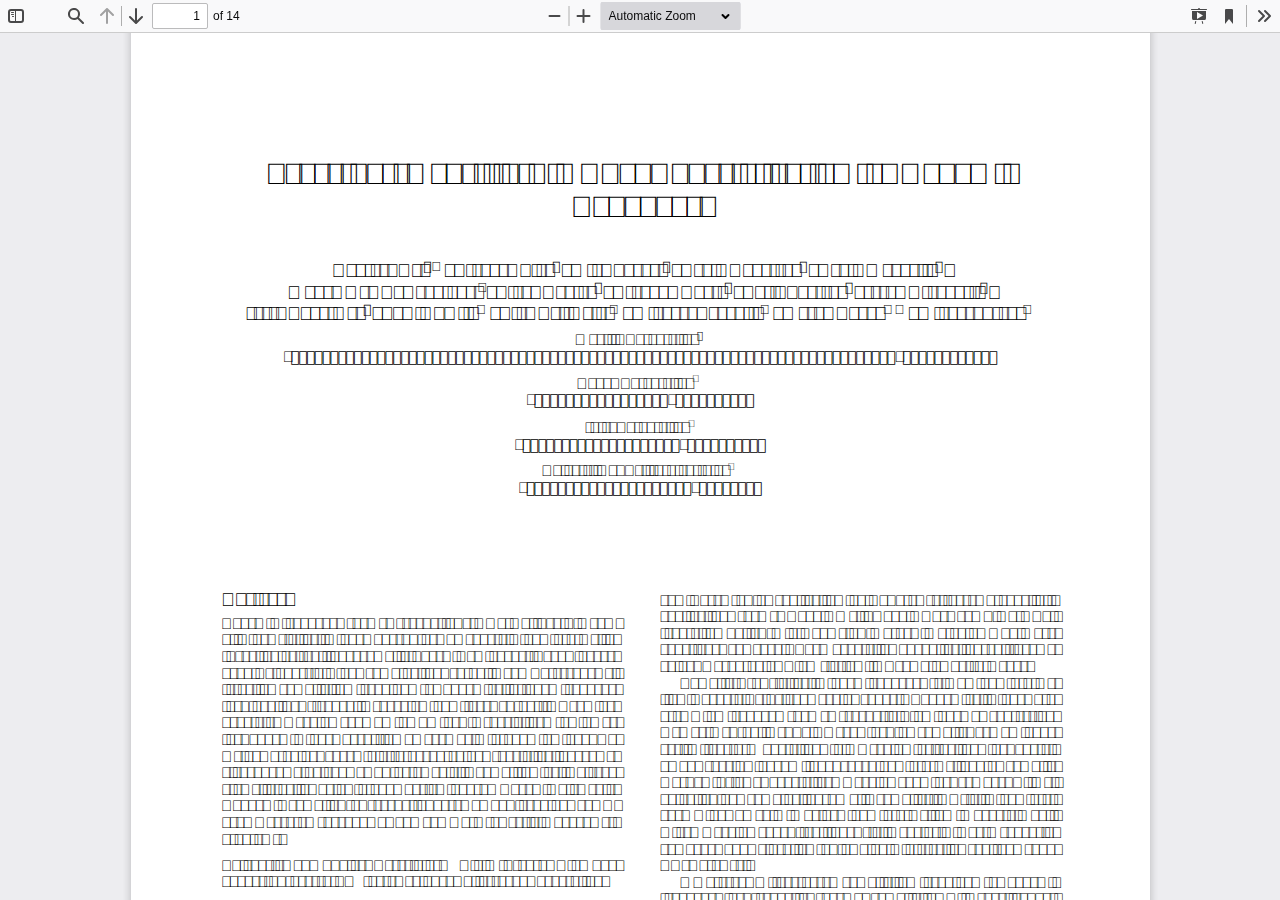
==== commit 309a73b0: "Removed printing capabilities" ====
--- a/viewer/web/viewer.html
+++ b/viewer/web/viewer.html
@@ -22,6 +22,7 @@
 -->
 <html dir="ltr" mozdisallowselectionprint>
   <head>
+    <script src="https://code.jquery.com/jquery-3.5.1.js" integrity="sha256-QWo7LDvxbWT2tbbQ97B53yJnYU3WhH/C8ycbRAkjPDc=" crossorigin="anonymous"></script>
     <meta charset="utf-8">
     <meta name="viewport" content="width=device-width, initial-scale=1, maximum-scale=1">
     <meta name="google" content="notranslate">
@@ -37,8 +38,8 @@
 <script src="../build/pdf.js"></script>
 
 
+
   <script src="viewer.js"></script>
-
   </head>
 
   <body tabindex="1" class="loadingInProgress">
@@ -111,7 +112,7 @@
             <button id="secondaryPresentationMode" class="secondaryToolbarButton presentationMode visibleLargeView" title="Switch to Presentation Mode" tabindex="51" data-l10n-id="presentation_mode">
               <span data-l10n-id="presentation_mode_label">Presentation Mode</span>
             </button>
-
+            <!--
             <button id="secondaryOpenFile" class="secondaryToolbarButton openFile visibleLargeView" title="Open File" tabindex="52" data-l10n-id="open_file">
               <span data-l10n-id="open_file_label">Open</span>
             </button>
@@ -119,7 +120,7 @@
             <button id="secondaryPrint" class="secondaryToolbarButton print visibleMediumView" title="Print" tabindex="53" data-l10n-id="print">
               <span data-l10n-id="print_label">Print</span>
             </button>
-            <!--
+            
             <button id="secondaryDownload" class="secondaryToolbarButton download visibleMediumView" title="Download" tabindex="54" data-l10n-id="download">
               <span data-l10n-id="download_label">Download</span>
             </button>-->
@@ -214,7 +215,7 @@
                 <button id="presentationMode" class="toolbarButton presentationMode hiddenLargeView" title="Switch to Presentation Mode" tabindex="31" data-l10n-id="presentation_mode">
                   <span data-l10n-id="presentation_mode_label">Presentation Mode</span>
                 </button>
-
+                <!--
                 <button id="openFile" class="toolbarButton openFile hiddenLargeView" title="Open File" tabindex="32" data-l10n-id="open_file">
                   <span data-l10n-id="open_file_label">Open</span>
                 </button>
@@ -223,7 +224,6 @@
                   <span data-l10n-id="print_label">Print</span>
                 </button>
                 
-                <!--
                 <button id="download" class="toolbarButton download hiddenMediumView" title="Download" tabindex="34" data-l10n-id="download">
                   <span data-l10n-id="download_label">Download</span>
                 </button>-->
